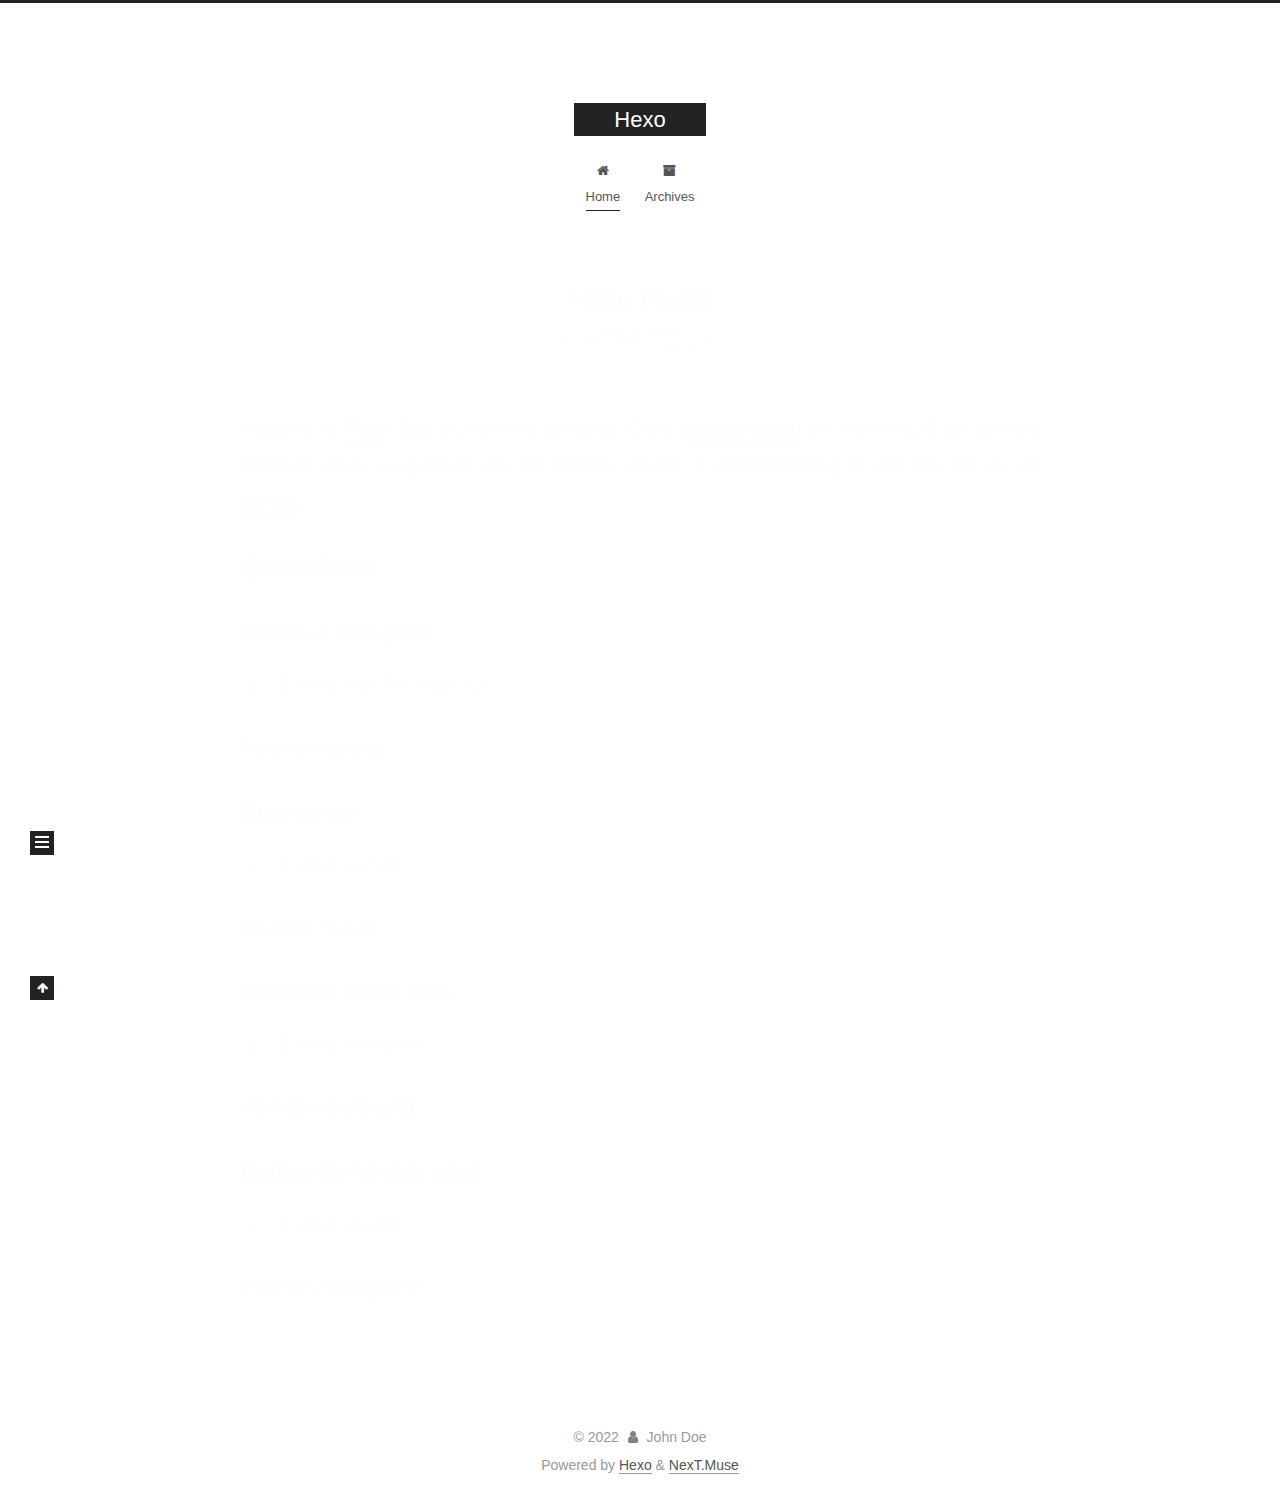
==== index.html @ e4effecd "Site updated: 2022-04-14 23:00:37" ====
<!DOCTYPE html>
<html lang="en">
<head>
  <meta charset="UTF-8">
<meta name="viewport" content="width=device-width, initial-scale=1, maximum-scale=2">
<meta name="theme-color" content="#222">
<meta name="generator" content="Hexo 6.1.0">
  <link rel="apple-touch-icon" sizes="180x180" href="/images/apple-touch-icon-next.png">
  <link rel="icon" type="image/png" sizes="32x32" href="/images/favicon-32x32-next.png">
  <link rel="icon" type="image/png" sizes="16x16" href="/images/favicon-16x16-next.png">
  <link rel="mask-icon" href="/images/logo.svg" color="#222">

<link rel="stylesheet" href="/css/main.css">


<link rel="stylesheet" href="/lib/font-awesome/css/font-awesome.min.css">

<script id="hexo-configurations">
    var NexT = window.NexT || {};
    var CONFIG = {"hostname":"example.com","root":"/","scheme":"Muse","version":"7.8.0","exturl":false,"sidebar":{"position":"left","display":"post","padding":18,"offset":12,"onmobile":false},"copycode":{"enable":false,"show_result":false,"style":null},"back2top":{"enable":true,"sidebar":false,"scrollpercent":false},"bookmark":{"enable":false,"color":"#222","save":"auto"},"fancybox":false,"mediumzoom":false,"lazyload":false,"pangu":false,"comments":{"style":"tabs","active":null,"storage":true,"lazyload":false,"nav":null},"algolia":{"hits":{"per_page":10},"labels":{"input_placeholder":"Search for Posts","hits_empty":"We didn't find any results for the search: ${query}","hits_stats":"${hits} results found in ${time} ms"}},"localsearch":{"enable":false,"trigger":"auto","top_n_per_article":1,"unescape":false,"preload":false},"motion":{"enable":true,"async":false,"transition":{"post_block":"fadeIn","post_header":"slideDownIn","post_body":"slideDownIn","coll_header":"slideLeftIn","sidebar":"slideUpIn"}}};
  </script>

  <meta property="og:type" content="website">
<meta property="og:title" content="Hexo">
<meta property="og:url" content="http://example.com/index.html">
<meta property="og:site_name" content="Hexo">
<meta property="og:locale" content="en_US">
<meta property="article:author" content="John Doe">
<meta name="twitter:card" content="summary">

<link rel="canonical" href="http://example.com/">


<script id="page-configurations">
  // https://hexo.io/docs/variables.html
  CONFIG.page = {
    sidebar: "",
    isHome : true,
    isPost : false,
    lang   : 'en'
  };
</script>

  <title>Hexo</title>
  






  <noscript>
  <style>
  .use-motion .brand,
  .use-motion .menu-item,
  .sidebar-inner,
  .use-motion .post-block,
  .use-motion .pagination,
  .use-motion .comments,
  .use-motion .post-header,
  .use-motion .post-body,
  .use-motion .collection-header { opacity: initial; }

  .use-motion .site-title,
  .use-motion .site-subtitle {
    opacity: initial;
    top: initial;
  }

  .use-motion .logo-line-before i { left: initial; }
  .use-motion .logo-line-after i { right: initial; }
  </style>
</noscript>

</head>

<body itemscope itemtype="http://schema.org/WebPage">
  <div class="container use-motion">
    <div class="headband"></div>

    <header class="header" itemscope itemtype="http://schema.org/WPHeader">
      <div class="header-inner"><div class="site-brand-container">
  <div class="site-nav-toggle">
    <div class="toggle" aria-label="Toggle navigation bar">
      <span class="toggle-line toggle-line-first"></span>
      <span class="toggle-line toggle-line-middle"></span>
      <span class="toggle-line toggle-line-last"></span>
    </div>
  </div>

  <div class="site-meta">

    <a href="/" class="brand" rel="start">
      <span class="logo-line-before"><i></i></span>
      <h1 class="site-title">Hexo</h1>
      <span class="logo-line-after"><i></i></span>
    </a>
  </div>

  <div class="site-nav-right">
    <div class="toggle popup-trigger">
    </div>
  </div>
</div>




<nav class="site-nav">
  <ul id="menu" class="menu">
        <li class="menu-item menu-item-home">

    <a href="/" rel="section"><i class="fa fa-fw fa-home"></i>Home</a>

  </li>
        <li class="menu-item menu-item-archives">

    <a href="/archives/" rel="section"><i class="fa fa-fw fa-archive"></i>Archives</a>

  </li>
  </ul>
</nav>




</div>
    </header>

    
  <div class="back-to-top">
    <i class="fa fa-arrow-up"></i>
    <span>0%</span>
  </div>


    <main class="main">
      <div class="main-inner">
        <div class="content-wrap">
          

          <div class="content index posts-expand">
            
      
  
  
  <article itemscope itemtype="http://schema.org/Article" class="post-block" lang="en">
    <link itemprop="mainEntityOfPage" href="http://example.com/2022/04/14/hello-world/">

    <span hidden itemprop="author" itemscope itemtype="http://schema.org/Person">
      <meta itemprop="image" content="/images/avatar.gif">
      <meta itemprop="name" content="John Doe">
      <meta itemprop="description" content="">
    </span>

    <span hidden itemprop="publisher" itemscope itemtype="http://schema.org/Organization">
      <meta itemprop="name" content="Hexo">
    </span>
      <header class="post-header">
        <h2 class="post-title" itemprop="name headline">
          
            <a href="/2022/04/14/hello-world/" class="post-title-link" itemprop="url">Hello World</a>
        </h2>

        <div class="post-meta">
            <span class="post-meta-item">
              <span class="post-meta-item-icon">
                <i class="fa fa-calendar-o"></i>
              </span>
              <span class="post-meta-item-text">Posted on</span>

              <time title="Created: 2022-04-14 22:54:02" itemprop="dateCreated datePublished" datetime="2022-04-14T22:54:02+08:00">2022-04-14</time>
            </span>

          

        </div>
      </header>

    
    
    
    <div class="post-body" itemprop="articleBody">

      
          <p>Welcome to <a target="_blank" rel="noopener" href="https://hexo.io/">Hexo</a>! This is your very first post. Check <a target="_blank" rel="noopener" href="https://hexo.io/docs/">documentation</a> for more info. If you get any problems when using Hexo, you can find the answer in <a target="_blank" rel="noopener" href="https://hexo.io/docs/troubleshooting.html">troubleshooting</a> or you can ask me on <a target="_blank" rel="noopener" href="https://github.com/hexojs/hexo/issues">GitHub</a>.</p>
<h2 id="Quick-Start"><a href="#Quick-Start" class="headerlink" title="Quick Start"></a>Quick Start</h2><h3 id="Create-a-new-post"><a href="#Create-a-new-post" class="headerlink" title="Create a new post"></a>Create a new post</h3><figure class="highlight bash"><table><tr><td class="gutter"><pre><span class="line">1</span><br></pre></td><td class="code"><pre><span class="line">$ hexo new <span class="string">&quot;My New Post&quot;</span></span><br></pre></td></tr></table></figure>

<p>More info: <a target="_blank" rel="noopener" href="https://hexo.io/docs/writing.html">Writing</a></p>
<h3 id="Run-server"><a href="#Run-server" class="headerlink" title="Run server"></a>Run server</h3><figure class="highlight bash"><table><tr><td class="gutter"><pre><span class="line">1</span><br></pre></td><td class="code"><pre><span class="line">$ hexo server</span><br></pre></td></tr></table></figure>

<p>More info: <a target="_blank" rel="noopener" href="https://hexo.io/docs/server.html">Server</a></p>
<h3 id="Generate-static-files"><a href="#Generate-static-files" class="headerlink" title="Generate static files"></a>Generate static files</h3><figure class="highlight bash"><table><tr><td class="gutter"><pre><span class="line">1</span><br></pre></td><td class="code"><pre><span class="line">$ hexo generate</span><br></pre></td></tr></table></figure>

<p>More info: <a target="_blank" rel="noopener" href="https://hexo.io/docs/generating.html">Generating</a></p>
<h3 id="Deploy-to-remote-sites"><a href="#Deploy-to-remote-sites" class="headerlink" title="Deploy to remote sites"></a>Deploy to remote sites</h3><figure class="highlight bash"><table><tr><td class="gutter"><pre><span class="line">1</span><br></pre></td><td class="code"><pre><span class="line">$ hexo deploy</span><br></pre></td></tr></table></figure>

<p>More info: <a target="_blank" rel="noopener" href="https://hexo.io/docs/one-command-deployment.html">Deployment</a></p>

      
    </div>

    
    
    
      <footer class="post-footer">
        <div class="post-eof"></div>
      </footer>
  </article>
  
  
  


  



          </div>
          

<script>
  window.addEventListener('tabs:register', () => {
    let { activeClass } = CONFIG.comments;
    if (CONFIG.comments.storage) {
      activeClass = localStorage.getItem('comments_active') || activeClass;
    }
    if (activeClass) {
      let activeTab = document.querySelector(`a[href="#comment-${activeClass}"]`);
      if (activeTab) {
        activeTab.click();
      }
    }
  });
  if (CONFIG.comments.storage) {
    window.addEventListener('tabs:click', event => {
      if (!event.target.matches('.tabs-comment .tab-content .tab-pane')) return;
      let commentClass = event.target.classList[1];
      localStorage.setItem('comments_active', commentClass);
    });
  }
</script>

        </div>
          
  
  <div class="toggle sidebar-toggle">
    <span class="toggle-line toggle-line-first"></span>
    <span class="toggle-line toggle-line-middle"></span>
    <span class="toggle-line toggle-line-last"></span>
  </div>

  <aside class="sidebar">
    <div class="sidebar-inner">

      <ul class="sidebar-nav motion-element">
        <li class="sidebar-nav-toc">
          Table of Contents
        </li>
        <li class="sidebar-nav-overview">
          Overview
        </li>
      </ul>

      <!--noindex-->
      <div class="post-toc-wrap sidebar-panel">
      </div>
      <!--/noindex-->

      <div class="site-overview-wrap sidebar-panel">
        <div class="site-author motion-element" itemprop="author" itemscope itemtype="http://schema.org/Person">
  <p class="site-author-name" itemprop="name">John Doe</p>
  <div class="site-description" itemprop="description"></div>
</div>
<div class="site-state-wrap motion-element">
  <nav class="site-state">
      <div class="site-state-item site-state-posts">
          <a href="/archives/">
        
          <span class="site-state-item-count">1</span>
          <span class="site-state-item-name">posts</span>
        </a>
      </div>
  </nav>
</div>



      </div>

    </div>
  </aside>
  <div id="sidebar-dimmer"></div>


      </div>
    </main>

    <footer class="footer">
      <div class="footer-inner">
        

        

<div class="copyright">
  
  &copy; 
  <span itemprop="copyrightYear">2022</span>
  <span class="with-love">
    <i class="fa fa-user"></i>
  </span>
  <span class="author" itemprop="copyrightHolder">John Doe</span>
</div>
  <div class="powered-by">Powered by <a href="https://hexo.io/" class="theme-link" rel="noopener" target="_blank">Hexo</a> & <a href="https://muse.theme-next.org/" class="theme-link" rel="noopener" target="_blank">NexT.Muse</a>
  </div>

        








      </div>
    </footer>
  </div>

  
  <script src="/lib/anime.min.js"></script>
  <script src="/lib/velocity/velocity.min.js"></script>
  <script src="/lib/velocity/velocity.ui.min.js"></script>

<script src="/js/utils.js"></script>

<script src="/js/motion.js"></script>


<script src="/js/schemes/muse.js"></script>


<script src="/js/next-boot.js"></script>




  















  

  

</body>
</html>
---- css/main.css ----
:root {
  --body-bg-color: #fff;
  --content-bg-color: #fff;
  --card-bg-color: #f5f5f5;
  --text-color: #555;
  --link-color: #555;
  --link-hover-color: #222;
  --brand-color: #fff;
  --brand-hover-color: #fff;
  --table-row-odd-bg-color: #f9f9f9;
  --table-row-hover-bg-color: #f5f5f5;
  --menu-item-bg-color: #f5f5f5;
  --btn-default-bg: #222;
  --btn-default-color: #fff;
  --btn-default-border-color: #222;
  --btn-default-hover-bg: #fff;
  --btn-default-hover-color: #222;
  --btn-default-hover-border-color: #222;
}
html {
  line-height: 1.15; /* 1 */
  -webkit-text-size-adjust: 100%; /* 2 */
}
body {
  margin: 0;
}
main {
  display: block;
}
h1 {
  font-size: 2em;
  margin: 0.67em 0;
}
hr {
  box-sizing: content-box; /* 1 */
  height: 0; /* 1 */
  overflow: visible; /* 2 */
}
pre {
  font-family: monospace, monospace; /* 1 */
  font-size: 1em; /* 2 */
}
a {
  background: transparent;
}
abbr[title] {
  border-bottom: none; /* 1 */
  text-decoration: underline; /* 2 */
  text-decoration: underline dotted; /* 2 */
}
b,
strong {
  font-weight: bolder;
}
code,
kbd,
samp {
  font-family: monospace, monospace; /* 1 */
  font-size: 1em; /* 2 */
}
small {
  font-size: 80%;
}
sub,
sup {
  font-size: 75%;
  line-height: 0;
  position: relative;
  vertical-align: baseline;
}
sub {
  bottom: -0.25em;
}
sup {
  top: -0.5em;
}
img {
  border-style: none;
}
button,
input,
optgroup,
select,
textarea {
  font-family: inherit; /* 1 */
  font-size: 100%; /* 1 */
  line-height: 1.15; /* 1 */
  margin: 0; /* 2 */
}
button,
input {
/* 1 */
  overflow: visible;
}
button,
select {
/* 1 */
  text-transform: none;
}
button,
[type='button'],
[type='reset'],
[type='submit'] {
  -webkit-appearance: button;
}
button::-moz-focus-inner,
[type='button']::-moz-focus-inner,
[type='reset']::-moz-focus-inner,
[type='submit']::-moz-focus-inner {
  border-style: none;
  padding: 0;
}
button:-moz-focusring,
[type='button']:-moz-focusring,
[type='reset']:-moz-focusring,
[type='submit']:-moz-focusring {
  outline: 1px dotted ButtonText;
}
fieldset {
  padding: 0.35em 0.75em 0.625em;
}
legend {
  box-sizing: border-box; /* 1 */
  color: inherit; /* 2 */
  display: table; /* 1 */
  max-width: 100%; /* 1 */
  padding: 0; /* 3 */
  white-space: normal; /* 1 */
}
progress {
  vertical-align: baseline;
}
textarea {
  overflow: auto;
}
[type='checkbox'],
[type='radio'] {
  box-sizing: border-box; /* 1 */
  padding: 0; /* 2 */
}
[type='number']::-webkit-inner-spin-button,
[type='number']::-webkit-outer-spin-button {
  height: auto;
}
[type='search'] {
  outline-offset: -2px; /* 2 */
  -webkit-appearance: textfield; /* 1 */
}
[type='search']::-webkit-search-decoration {
  -webkit-appearance: none;
}
::-webkit-file-upload-button {
  font: inherit; /* 2 */
  -webkit-appearance: button; /* 1 */
}
details {
  display: block;
}
summary {
  display: list-item;
}
template {
  display: none;
}
[hidden] {
  display: none;
}
::selection {
  background: #262a30;
  color: #eee;
}
html,
body {
  height: 100%;
}
body {
  background: var(--body-bg-color);
  color: var(--text-color);
  font-family: 'Lato', "PingFang SC", "Microsoft YaHei", sans-serif;
  font-size: 1em;
  line-height: 2;
}
@media (max-width: 991px) {
  body {
    padding-left: 0 !important;
    padding-right: 0 !important;
  }
}
h1,
h2,
h3,
h4,
h5,
h6 {
  font-family: 'Lato', "PingFang SC", "Microsoft YaHei", sans-serif;
  font-weight: bold;
  line-height: 1.5;
  margin: 20px 0 15px;
}
h1 {
  font-size: 1.5em;
}
h2 {
  font-size: 1.375em;
}
h3 {
  font-size: 1.25em;
}
h4 {
  font-size: 1.125em;
}
h5 {
  font-size: 1em;
}
h6 {
  font-size: 0.875em;
}
p {
  margin: 0 0 20px 0;
}
a,
span.exturl {
  border-bottom: 1px solid #999;
  color: var(--link-color);
  outline: 0;
  text-decoration: none;
  overflow-wrap: break-word;
  word-wrap: break-word;
  cursor: pointer;
}
a:hover,
span.exturl:hover {
  border-bottom-color: var(--link-hover-color);
  color: var(--link-hover-color);
}
iframe,
img,
video {
  display: block;
  margin-left: auto;
  margin-right: auto;
  max-width: 100%;
}
hr {
  background-image: repeating-linear-gradient(-45deg, #ddd, #ddd 4px, transparent 4px, transparent 8px);
  border: 0;
  height: 3px;
  margin: 40px 0;
}
blockquote {
  border-left: 4px solid #ddd;
  color: #666;
  margin: 0;
  padding: 0 15px;
}
blockquote cite::before {
  content: '-';
  padding: 0 5px;
}
dt {
  font-weight: bold;
}
dd {
  margin: 0;
  padding: 0;
}
kbd {
  background-color: #f5f5f5;
  background-image: linear-gradient(#eee, #fff, #eee);
  border: 1px solid #ccc;
  border-radius: 0.2em;
  box-shadow: 0.1em 0.1em 0.2em rgba(0,0,0,0.1);
  color: #555;
  font-family: inherit;
  padding: 0.1em 0.3em;
  white-space: nowrap;
}
.table-container {
  overflow: auto;
}
table {
  border-collapse: collapse;
  border-spacing: 0;
  font-size: 0.875em;
  margin: 0 0 20px 0;
  width: 100%;
}
tbody tr:nth-of-type(odd) {
  background: var(--table-row-odd-bg-color);
}
tbody tr:hover {
  background: var(--table-row-hover-bg-color);
}
caption,
th,
td {
  font-weight: normal;
  padding: 8px;
  text-align: left;
  vertical-align: middle;
}
th,
td {
  border: 1px solid #ddd;
  border-bottom: 3px solid #ddd;
}
th {
  font-weight: 700;
  padding-bottom: 10px;
}
td {
  border-bottom-width: 1px;
}
.btn {
  background: var(--btn-default-bg);
  border: 2px solid var(--btn-default-border-color);
  border-radius: 0;
  color: var(--btn-default-color);
  display: inline-block;
  font-size: 0.875em;
  line-height: 2;
  padding: 0 20px;
  text-decoration: none;
  transition-property: background-color;
  transition-delay: 0s;
  transition-duration: 0.2s;
  transition-timing-function: ease-in-out;
}
.btn:hover {
  background: var(--btn-default-hover-bg);
  border-color: var(--btn-default-hover-border-color);
  color: var(--btn-default-hover-color);
}
.btn + .btn {
  margin: 0 0 8px 8px;
}
.btn .fa-fw {
  text-align: left;
  width: 1.285714285714286em;
}
.toggle {
  line-height: 0;
}
.toggle .toggle-line {
  background: #fff;
  display: inline-block;
  height: 2px;
  left: 0;
  position: relative;
  top: 0;
  transition: all 0.4s;
  vertical-align: top;
  width: 100%;
}
.toggle .toggle-line:not(:first-child) {
  margin-top: 3px;
}
.toggle.toggle-arrow .toggle-line-first {
  left: 50%;
  top: 2px;
  transform: rotate(45deg);
  width: 50%;
}
.toggle.toggle-arrow .toggle-line-middle {
  left: 2px;
  width: 90%;
}
.toggle.toggle-arrow .toggle-line-last {
  left: 50%;
  top: -2px;
  transform: rotate(-45deg);
  width: 50%;
}
.toggle.toggle-close .toggle-line-first {
  transform: rotate(-45deg);
  top: 5px;
}
.toggle.toggle-close .toggle-line-middle {
  opacity: 0;
}
.toggle.toggle-close .toggle-line-last {
  transform: rotate(45deg);
  top: -5px;
}
.highlight,
pre {
  background: #f7f7f7;
  color: #4d4d4c;
  line-height: 1.6;
  margin: 0 auto 20px;
}
pre,
code {
  font-family: consolas, Menlo, monospace, "PingFang SC", "Microsoft YaHei";
}
code {
  background: #eee;
  border-radius: 3px;
  color: #555;
  padding: 2px 4px;
  overflow-wrap: break-word;
  word-wrap: break-word;
}
.highlight *::selection {
  background: #d6d6d6;
}
.highlight pre {
  border: 0;
  margin: 0;
  padding: 10px 0;
}
.highlight table {
  border: 0;
  margin: 0;
  width: auto;
}
.highlight td {
  border: 0;
  padding: 0;
}
.highlight figcaption {
  background: #eff2f3;
  color: #4d4d4c;
  display: flex;
  font-size: 0.875em;
  justify-content: space-between;
  line-height: 1.2;
  padding: 0.5em;
}
.highlight figcaption a {
  color: #4d4d4c;
}
.highlight figcaption a:hover {
  border-bottom-color: #4d4d4c;
}
.highlight .gutter {
  -moz-user-select: none;
  -ms-user-select: none;
  -webkit-user-select: none;
  user-select: none;
}
.highlight .gutter pre {
  background: #eff2f3;
  color: #869194;
  padding-left: 10px;
  padding-right: 10px;
  text-align: right;
}
.highlight .code pre {
  background: #f7f7f7;
  padding-left: 10px;
  width: 100%;
}
.gist table {
  width: auto;
}
.gist table td {
  border: 0;
}
pre {
  overflow: auto;
  padding: 10px;
}
pre code {
  background: none;
  color: #4d4d4c;
  font-size: 0.875em;
  padding: 0;
  text-shadow: none;
}
pre .deletion {
  background: #fdd;
}
pre .addition {
  background: #dfd;
}
pre .meta {
  color: #eab700;
  -moz-user-select: none;
  -ms-user-select: none;
  -webkit-user-select: none;
  user-select: none;
}
pre .comment {
  color: #8e908c;
}
pre .variable,
pre .attribute,
pre .tag,
pre .name,
pre .regexp,
pre .ruby .constant,
pre .xml .tag .title,
pre .xml .pi,
pre .xml .doctype,
pre .html .doctype,
pre .css .id,
pre .css .class,
pre .css .pseudo {
  color: #c82829;
}
pre .number,
pre .preprocessor,
pre .built_in,
pre .builtin-name,
pre .literal,
pre .params,
pre .constant,
pre .command {
  color: #f5871f;
}
pre .ruby .class .title,
pre .css .rules .attribute,
pre .string,
pre .symbol,
pre .value,
pre .inheritance,
pre .header,
pre .ruby .symbol,
pre .xml .cdata,
pre .special,
pre .formula {
  color: #718c00;
}
pre .title,
pre .css .hexcolor {
  color: #3e999f;
}
pre .function,
pre .python .decorator,
pre .python .title,
pre .ruby .function .title,
pre .ruby .title .keyword,
pre .perl .sub,
pre .javascript .title,
pre .coffeescript .title {
  color: #4271ae;
}
pre .keyword,
pre .javascript .function {
  color: #8959a8;
}
.blockquote-center {
  border-left: none;
  margin: 40px 0;
  padding: 0;
  position: relative;
  text-align: center;
}
.blockquote-center::before,
.blockquote-center::after {
  background-repeat: no-repeat;
  background-size: 22px 22px;
  content: ' ';
  display: block;
  height: 24px;
  opacity: 0.2;
  position: absolute;
  width: 100%;
}
.blockquote-center::before {
  background-image: url("../images/quote-l.svg");
  background-position: 0 -6px;
  border-top: 1px solid #ccc;
  top: -20px;
}
.blockquote-center::after {
  background-image: url("../images/quote-r.svg");
  background-position: 100% 8px;
  border-bottom: 1px solid #ccc;
  bottom: -20px;
}
.blockquote-center p,
.blockquote-center div {
  text-align: center;
}
.post-body .group-picture img {
  margin: 0 auto;
  padding: 0 3px;
}
.group-picture-row {
  margin-bottom: 6px;
  overflow: hidden;
}
.group-picture-column {
  float: left;
  margin-bottom: 10px;
}
.post-body .label {
  color: #555;
  display: inline;
  padding: 0 2px;
}
.post-body .label.default {
  background: #f0f0f0;
}
.post-body .label.primary {
  background: #efe6f7;
}
.post-body .label.info {
  background: #e5f2f8;
}
.post-body .label.success {
  background: #e7f4e9;
}
.post-body .label.warning {
  background: #fcf6e1;
}
.post-body .label.danger {
  background: #fae8eb;
}
.post-body .tabs {
  margin-bottom: 20px;
}
.post-body .tabs,
.tabs-comment {
  display: block;
  padding-top: 10px;
  position: relative;
}
.post-body .tabs ul.nav-tabs,
.tabs-comment ul.nav-tabs {
  display: flex;
  flex-wrap: wrap;
  margin: 0;
  margin-bottom: -1px;
  padding: 0;
}
@media (max-width: 413px) {
  .post-body .tabs ul.nav-tabs,
  .tabs-comment ul.nav-tabs {
    display: block;
    margin-bottom: 5px;
  }
}
.post-body .tabs ul.nav-tabs li.tab,
.tabs-comment ul.nav-tabs li.tab {
  border-bottom: 1px solid #ddd;
  border-left: 1px solid transparent;
  border-right: 1px solid transparent;
  border-top: 3px solid transparent;
  flex-grow: 1;
  list-style-type: none;
  border-radius: 0 0 0 0;
}
@media (max-width: 413px) {
  .post-body .tabs ul.nav-tabs li.tab,
  .tabs-comment ul.nav-tabs li.tab {
    border-bottom: 1px solid transparent;
    border-left: 3px solid transparent;
    border-right: 1px solid transparent;
    border-top: 1px solid transparent;
  }
}
@media (max-width: 413px) {
  .post-body .tabs ul.nav-tabs li.tab,
  .tabs-comment ul.nav-tabs li.tab {
    border-radius: 0;
  }
}
.post-body .tabs ul.nav-tabs li.tab a,
.tabs-comment ul.nav-tabs li.tab a {
  border-bottom: initial;
  display: block;
  line-height: 1.8;
  outline: 0;
  padding: 0.25em 0.75em;
  text-align: center;
  transition-delay: 0s;
  transition-duration: 0.2s;
  transition-timing-function: ease-out;
}
.post-body .tabs ul.nav-tabs li.tab a i,
.tabs-comment ul.nav-tabs li.tab a i {
  width: 1.285714285714286em;
}
.post-body .tabs ul.nav-tabs li.tab.active,
.tabs-comment ul.nav-tabs li.tab.active {
  border-bottom: 1px solid transparent;
  border-left: 1px solid #ddd;
  border-right: 1px solid #ddd;
  border-top: 3px solid #fc6423;
}
@media (max-width: 413px) {
  .post-body .tabs ul.nav-tabs li.tab.active,
  .tabs-comment ul.nav-tabs li.tab.active {
    border-bottom: 1px solid #ddd;
    border-left: 3px solid #fc6423;
    border-right: 1px solid #ddd;
    border-top: 1px solid #ddd;
  }
}
.post-body .tabs ul.nav-tabs li.tab.active a,
.tabs-comment ul.nav-tabs li.tab.active a {
  color: var(--link-color);
  cursor: default;
}
.post-body .tabs .tab-content .tab-pane,
.tabs-comment .tab-content .tab-pane {
  border: 1px solid #ddd;
  border-top: 0;
  padding: 20px 20px 0 20px;
  border-radius: 0;
}
.post-body .tabs .tab-content .tab-pane:not(.active),
.tabs-comment .tab-content .tab-pane:not(.active) {
  display: none;
}
.post-body .tabs .tab-content .tab-pane.active,
.tabs-comment .tab-content .tab-pane.active {
  display: block;
}
.post-body .tabs .tab-content .tab-pane.active:nth-of-type(1),
.tabs-comment .tab-content .tab-pane.active:nth-of-type(1) {
  border-radius: 0 0 0 0;
}
@media (max-width: 413px) {
  .post-body .tabs .tab-content .tab-pane.active:nth-of-type(1),
  .tabs-comment .tab-content .tab-pane.active:nth-of-type(1) {
    border-radius: 0;
  }
}
.post-body .note {
  border-radius: 3px;
  margin-bottom: 20px;
  padding: 1em;
  position: relative;
  border: 1px solid #eee;
  border-left-width: 5px;
}
.post-body .note h2,
.post-body .note h3,
.post-body .note h4,
.post-body .note h5,
.post-body .note h6 {
  margin-top: 0;
  border-bottom: initial;
  margin-bottom: 0;
  padding-top: 0;
}
.post-body .note p:first-child,
.post-body .note ul:first-child,
.post-body .note ol:first-child,
.post-body .note table:first-child,
.post-body .note pre:first-child,
.post-body .note blockquote:first-child,
.post-body .note img:first-child {
  margin-top: 0;
}
.post-body .note p:last-child,
.post-body .note ul:last-child,
.post-body .note ol:last-child,
.post-body .note table:last-child,
.post-body .note pre:last-child,
.post-body .note blockquote:last-child,
.post-body .note img:last-child {
  margin-bottom: 0;
}
.post-body .note.default {
  border-left-color: #777;
}
.post-body .note.default h2,
.post-body .note.default h3,
.post-body .note.default h4,
.post-body .note.default h5,
.post-body .note.default h6 {
  color: #777;
}
.post-body .note.primary {
  border-left-color: #6f42c1;
}
.post-body .note.primary h2,
.post-body .note.primary h3,
.post-body .note.primary h4,
.post-body .note.primary h5,
.post-body .note.primary h6 {
  color: #6f42c1;
}
.post-body .note.info {
  border-left-color: #428bca;
}
.post-body .note.info h2,
.post-body .note.info h3,
.post-body .note.info h4,
.post-body .note.info h5,
.post-body .note.info h6 {
  color: #428bca;
}
.post-body .note.success {
  border-left-color: #5cb85c;
}
.post-body .note.success h2,
.post-body .note.success h3,
.post-body .note.success h4,
.post-body .note.success h5,
.post-body .note.success h6 {
  color: #5cb85c;
}
.post-body .note.warning {
  border-left-color: #f0ad4e;
}
.post-body .note.warning h2,
.post-body .note.warning h3,
.post-body .note.warning h4,
.post-body .note.warning h5,
.post-body .note.warning h6 {
  color: #f0ad4e;
}
.post-body .note.danger {
  border-left-color: #d9534f;
}
.post-body .note.danger h2,
.post-body .note.danger h3,
.post-body .note.danger h4,
.post-body .note.danger h5,
.post-body .note.danger h6 {
  color: #d9534f;
}
.pagination .prev,
.pagination .next,
.pagination .page-number,
.pagination .space {
  display: inline-block;
  margin: 0 10px;
  padding: 0 11px;
  position: relative;
  top: -1px;
}
@media (max-width: 767px) {
  .pagination .prev,
  .pagination .next,
  .pagination .page-number,
  .pagination .space {
    margin: 0 5px;
  }
}
.pagination {
  border-top: 1px solid #eee;
  margin: 120px 0 0;
  text-align: center;
}
.pagination .prev,
.pagination .next,
.pagination .page-number {
  border-bottom: 0;
  border-top: 1px solid #eee;
  transition-property: border-color;
  transition-delay: 0s;
  transition-duration: 0.2s;
  transition-timing-function: ease-in-out;
}
.pagination .prev:hover,
.pagination .next:hover,
.pagination .page-number:hover {
  border-top-color: #222;
}
.pagination .space {
  margin: 0;
  padding: 0;
}
.pagination .prev {
  margin-left: 0;
}
.pagination .next {
  margin-right: 0;
}
.pagination .page-number.current {
  background: #ccc;
  border-top-color: #ccc;
  color: #fff;
}
@media (max-width: 767px) {
  .pagination {
    border-top: none;
  }
  .pagination .prev,
  .pagination .next,
  .pagination .page-number {
    border-bottom: 1px solid #eee;
    border-top: 0;
    margin-bottom: 10px;
    padding: 0 10px;
  }
  .pagination .prev:hover,
  .pagination .next:hover,
  .pagination .page-number:hover {
    border-bottom-color: #222;
  }
}
.comments {
  margin-top: 60px;
  overflow: hidden;
}
.comment-button-group {
  display: flex;
  flex-wrap: wrap-reverse;
  justify-content: center;
  margin: 1em 0;
}
.comment-button-group .comment-button {
  margin: 0.1em 0.2em;
}
.comment-button-group .comment-button.active {
  background: var(--btn-default-hover-bg);
  border-color: var(--btn-default-hover-border-color);
  color: var(--btn-default-hover-color);
}
.comment-position {
  display: none;
}
.comment-position.active {
  display: block;
}
.tabs-comment {
  background: var(--content-bg-color);
  margin-top: 4em;
  padding-top: 0;
}
.tabs-comment .comments {
  border: 0;
  box-shadow: none;
  margin-top: 0;
  padding-top: 0;
}
.container {
  min-height: 100%;
  position: relative;
}
.main-inner {
  margin: 0 auto;
  width: 700px;
}
@media (min-width: 1200px) {
  .main-inner {
    width: 800px;
  }
}
@media (min-width: 1600px) {
  .main-inner {
    width: 900px;
  }
}
@media (max-width: 767px) {
  .content-wrap {
    padding: 0 20px;
  }
}
.header {
  background: transparent;
}
.header-inner {
  margin: 0 auto;
  width: 700px;
}
@media (min-width: 1200px) {
  .header-inner {
    width: 800px;
  }
}
@media (min-width: 1600px) {
  .header-inner {
    width: 900px;
  }
}
.site-brand-container {
  display: flex;
  flex-shrink: 0;
  padding: 0 10px;
}
.headband {
  background: #222;
  height: 3px;
}
.site-meta {
  flex-grow: 1;
  text-align: center;
}
@media (max-width: 767px) {
  .site-meta {
    text-align: center;
  }
}
.brand {
  border-bottom: none;
  color: var(--brand-color);
  display: inline-block;
  line-height: 1.375em;
  padding: 0 40px;
  position: relative;
}
.brand:hover {
  color: var(--brand-hover-color);
}
.site-title {
  font-family: 'Lato', "PingFang SC", "Microsoft YaHei", sans-serif;
  font-size: 1.375em;
  font-weight: normal;
  margin: 0;
}
.site-subtitle {
  color: #999;
  font-size: 0.8125em;
  margin: 10px 0;
}
.use-motion .brand {
  opacity: 0;
}
.use-motion .site-title,
.use-motion .site-subtitle,
.use-motion .custom-logo-image {
  opacity: 0;
  position: relative;
  top: -10px;
}
.site-nav-toggle,
.site-nav-right {
  display: none;
}
@media (max-width: 767px) {
  .site-nav-toggle,
  .site-nav-right {
    display: flex;
    flex-direction: column;
    justify-content: center;
  }
}
.site-nav-toggle .toggle,
.site-nav-right .toggle {
  color: var(--text-color);
  padding: 10px;
  width: 22px;
}
.site-nav-toggle .toggle .toggle-line,
.site-nav-right .toggle .toggle-line {
  background: var(--text-color);
  border-radius: 1px;
}
.site-nav {
  display: block;
}
@media (max-width: 767px) {
  .site-nav {
    clear: both;
    display: none;
  }
}
.site-nav.site-nav-on {
  display: block;
}
.menu {
  margin-top: 20px;
  padding-left: 0;
  text-align: center;
}
.menu-item {
  display: inline-block;
  list-style: none;
  margin: 0 10px;
}
@media (max-width: 767px) {
  .menu-item {
    display: block;
    margin-top: 10px;
  }
  .menu-item.menu-item-search {
    display: none;
  }
}
.menu-item a,
.menu-item span.exturl {
  border-bottom: 0;
  display: block;
  font-size: 0.8125em;
  transition-property: border-color;
  transition-delay: 0s;
  transition-duration: 0.2s;
  transition-timing-function: ease-in-out;
}
@media (hover: none) {
  .menu-item a:hover,
  .menu-item span.exturl:hover {
    border-bottom-color: transparent !important;
  }
}
.menu-item .fa {
  margin-right: 8px;
}
.menu-item .badge {
  display: inline-block;
  font-weight: bold;
  line-height: 1;
  margin-left: 0.35em;
  margin-top: 0.35em;
  text-align: center;
  white-space: nowrap;
}
@media (max-width: 767px) {
  .menu-item .badge {
    float: right;
    margin-left: 0;
  }
}
.menu-item-active a,
.menu .menu-item a:hover,
.menu .menu-item span.exturl:hover {
  background: var(--menu-item-bg-color);
}
.use-motion .menu-item {
  opacity: 0;
}
.sidebar {
  background: #222;
  bottom: 0;
  box-shadow: inset 0 2px 6px #000;
  position: fixed;
  top: 0;
}
@media (max-width: 991px) {
  .sidebar {
    display: none;
  }
}
.sidebar-inner {
  color: #999;
  padding: 18px 10px;
  text-align: center;
}
.cc-license {
  margin-top: 10px;
  text-align: center;
}
.cc-license .cc-opacity {
  border-bottom: none;
  opacity: 0.7;
}
.cc-license .cc-opacity:hover {
  opacity: 0.9;
}
.cc-license img {
  display: inline-block;
}
.site-author-image {
  border: 2px solid #333;
  display: block;
  margin: 0 auto;
  max-width: 96px;
  padding: 2px;
}
.site-author-name {
  color: #f5f5f5;
  font-weight: normal;
  margin: 5px 0 0;
  text-align: center;
}
.site-description {
  color: #999;
  font-size: 1em;
  margin-top: 5px;
  text-align: center;
}
.links-of-author {
  margin-top: 15px;
}
.links-of-author a,
.links-of-author span.exturl {
  border-bottom-color: #555;
  display: inline-block;
  font-size: 0.8125em;
  margin-bottom: 10px;
  margin-right: 10px;
  vertical-align: middle;
}
.links-of-author a::before,
.links-of-author span.exturl::before {
  background: #268bff;
  border-radius: 50%;
  content: ' ';
  display: inline-block;
  height: 4px;
  margin-right: 3px;
  vertical-align: middle;
  width: 4px;
}
.sidebar-button {
  margin-top: 15px;
}
.sidebar-button a {
  border: 1px solid #fc6423;
  border-radius: 4px;
  color: #fc6423;
  display: inline-block;
  padding: 0 15px;
}
.sidebar-button a .fa {
  margin-right: 5px;
}
.sidebar-button a:hover {
  background: #fc6423;
  border: 1px solid #fc6423;
  color: #fff;
}
.sidebar-button a:hover .fa {
  color: #fff;
}
.links-of-blogroll {
  font-size: 0.8125em;
  margin-top: 10px;
}
.links-of-blogroll-title {
  font-size: 0.875em;
  font-weight: 600;
  margin-top: 0;
}
.links-of-blogroll-list {
  list-style: none;
  margin: 0;
  padding: 0;
}
#sidebar-dimmer {
  display: none;
}
@media (max-width: 767px) {
  #sidebar-dimmer {
    background: #000;
    display: block;
    height: 100%;
    left: 100%;
    opacity: 0;
    position: fixed;
    top: 0;
    width: 100%;
    z-index: 1100;
  }
  .sidebar-active + #sidebar-dimmer {
    opacity: 0.7;
    transform: translateX(-100%);
    transition: opacity 0.5s;
  }
}
.sidebar-nav {
  margin: 0;
  padding-bottom: 20px;
  padding-left: 0;
}
.sidebar-nav li {
  border-bottom: 1px solid transparent;
  color: #555;
  cursor: pointer;
  display: inline-block;
  font-size: 0.875em;
}
.sidebar-nav li.sidebar-nav-overview {
  margin-left: 10px;
}
.sidebar-nav li:hover {
  color: #f5f5f5;
}
.sidebar-nav .sidebar-nav-active {
  border-bottom-color: #87daff;
  color: #87daff;
}
.sidebar-nav .sidebar-nav-active:hover {
  color: #87daff;
}
.sidebar-panel {
  display: none;
  overflow-x: hidden;
  overflow-y: auto;
}
.sidebar-panel-active {
  display: block;
}
.sidebar-toggle {
  background: #222;
  bottom: 45px;
  cursor: pointer;
  height: 14px;
  left: 30px;
  padding: 5px;
  position: fixed;
  width: 14px;
  z-index: 1300;
}
@media (max-width: 991px) {
  .sidebar-toggle {
    left: 20px;
    opacity: 0.8;
    display: none;
  }
}
.sidebar-toggle:hover .toggle-line {
  background: #87daff;
}
.post-toc {
  font-size: 0.875em;
}
.post-toc ol {
  list-style: none;
  margin: 0;
  padding: 0 2px 5px 10px;
  text-align: left;
}
.post-toc ol > ol {
  padding-left: 0;
}
.post-toc ol a {
  transition-property: all;
  transition-delay: 0s;
  transition-duration: 0.2s;
  transition-timing-function: ease-in-out;
}
.post-toc .nav-item {
  line-height: 1.8;
  overflow: hidden;
  text-overflow: ellipsis;
  white-space: nowrap;
}
.post-toc .nav .nav-child {
  display: none;
}
.post-toc .nav .active > .nav-child {
  display: block;
}
.post-toc .nav .active-current > .nav-child {
  display: block;
}
.post-toc .nav .active-current > .nav-child > .nav-item {
  display: block;
}
.post-toc .nav .active > a {
  border-bottom-color: #87daff;
  color: #87daff;
}
.post-toc .nav .active-current > a {
  color: #87daff;
}
.post-toc .nav .active-current > a:hover {
  color: #87daff;
}
.site-state {
  display: flex;
  justify-content: center;
  line-height: 1.4;
  margin-top: 10px;
  overflow: hidden;
  text-align: center;
  white-space: nowrap;
}
.site-state-item {
  padding: 0 15px;
}
.site-state-item:not(:first-child) {
  border-left: 1px solid #333;
}
.site-state-item a {
  border-bottom: none;
}
.site-state-item-count {
  display: block;
  font-size: 1.25em;
  font-weight: 600;
  text-align: center;
}
.site-state-item-name {
  color: inherit;
  font-size: 0.875em;
}
.footer {
  color: #999;
  font-size: 0.875em;
  padding: 20px 0;
}
.footer.footer-fixed {
  bottom: 0;
  left: 0;
  position: absolute;
  right: 0;
}
.footer-inner {
  box-sizing: border-box;
  margin: 0 auto;
  text-align: center;
  width: 700px;
}
@media (min-width: 1200px) {
  .footer-inner {
    width: 800px;
  }
}
@media (min-width: 1600px) {
  .footer-inner {
    width: 900px;
  }
}
.languages {
  display: inline-block;
  font-size: 1.125em;
  position: relative;
}
.languages .lang-select-label span {
  margin: 0 0.5em;
}
.languages .lang-select {
  height: 100%;
  left: 0;
  opacity: 0;
  position: absolute;
  top: 0;
  width: 100%;
}
.with-love {
  color: #808080;
  display: inline-block;
  margin: 0 5px;
}
.powered-by,
.theme-info {
  display: inline-block;
}
@-moz-keyframes iconAnimate {
  0%, 100% {
    transform: scale(1);
  }
  10%, 30% {
    transform: scale(0.9);
  }
  20%, 40%, 60%, 80% {
    transform: scale(1.1);
  }
  50%, 70% {
    transform: scale(1.1);
  }
}
@-webkit-keyframes iconAnimate {
  0%, 100% {
    transform: scale(1);
  }
  10%, 30% {
    transform: scale(0.9);
  }
  20%, 40%, 60%, 80% {
    transform: scale(1.1);
  }
  50%, 70% {
    transform: scale(1.1);
  }
}
@-o-keyframes iconAnimate {
  0%, 100% {
    transform: scale(1);
  }
  10%, 30% {
    transform: scale(0.9);
  }
  20%, 40%, 60%, 80% {
    transform: scale(1.1);
  }
  50%, 70% {
    transform: scale(1.1);
  }
}
@keyframes iconAnimate {
  0%, 100% {
    transform: scale(1);
  }
  10%, 30% {
    transform: scale(0.9);
  }
  20%, 40%, 60%, 80% {
    transform: scale(1.1);
  }
  50%, 70% {
    transform: scale(1.1);
  }
}
.back-to-top {
  font-size: 12px;
  text-align: center;
  transition-delay: 0s;
  transition-duration: 0.2s;
  transition-timing-function: ease-in-out;
}
.back-to-top {
  background: #222;
  bottom: -100px;
  box-sizing: border-box;
  color: #fff;
  cursor: pointer;
  left: 30px;
  opacity: 1;
  padding: 0 6px;
  position: fixed;
  transition-property: bottom;
  z-index: 1300;
  width: 24px;
}
.back-to-top span {
  display: none;
}
.back-to-top:hover {
  color: #87daff;
}
.back-to-top.back-to-top-on {
  bottom: 19px;
}
@media (max-width: 991px) {
  .back-to-top {
    left: 20px;
    opacity: 0.8;
  }
}
.post-body {
  font-family: 'Lato', "PingFang SC", "Microsoft YaHei", sans-serif;
  overflow-wrap: break-word;
  word-wrap: break-word;
}
@media (min-width: 1200px) {
  .post-body {
    font-size: 1.125em;
  }
}
.post-body .exturl .fa {
  font-size: 0.875em;
  margin-left: 4px;
}
.post-body .image-caption,
.post-body .figure .caption {
  color: #999;
  font-size: 0.875em;
  font-weight: bold;
  line-height: 1;
  margin: -20px auto 15px;
  text-align: center;
}
.post-sticky-flag {
  display: inline-block;
  transform: rotate(30deg);
}
.post-button {
  margin-top: 40px;
  text-align: center;
}
.use-motion .post-block,
.use-motion .pagination,
.use-motion .comments {
  opacity: 0;
}
.use-motion .post-header {
  opacity: 0;
}
.use-motion .post-body {
  opacity: 0;
}
.use-motion .collection-header {
  opacity: 0;
}
.posts-collapse {
  margin-left: 35px;
  position: relative;
}
@media (max-width: 767px) {
  .posts-collapse {
    margin-left: 0px;
    margin-right: 0px;
  }
}
.posts-collapse .collection-title {
  font-size: 1.125em;
  position: relative;
}
.posts-collapse .collection-title::before {
  background: #999;
  border: 1px solid #fff;
  border-radius: 50%;
  content: ' ';
  height: 10px;
  left: 0;
  margin-left: -6px;
  margin-top: -4px;
  position: absolute;
  top: 50%;
  width: 10px;
}
.posts-collapse .collection-year {
  font-size: 1.5em;
  font-weight: bold;
  margin: 60px 0;
  position: relative;
}
.posts-collapse .collection-year::before {
  background: #bbb;
  border-radius: 50%;
  content: ' ';
  height: 8px;
  left: 0;
  margin-left: -4px;
  margin-top: -4px;
  position: absolute;
  top: 50%;
  width: 8px;
}
.posts-collapse .collection-header {
  display: block;
  margin: 0 0 0 20px;
}
.posts-collapse .collection-header small {
  color: #bbb;
  margin-left: 5px;
}
.posts-collapse .post-header {
  border-bottom: 1px dashed #ccc;
  margin: 30px 0;
  padding-left: 15px;
  position: relative;
  transition-property: border;
  transition-delay: 0s;
  transition-duration: 0.2s;
  transition-timing-function: ease-in-out;
}
.posts-collapse .post-header::before {
  background: #bbb;
  border: 1px solid #fff;
  border-radius: 50%;
  content: ' ';
  height: 6px;
  left: 0;
  margin-left: -4px;
  position: absolute;
  top: 0.75em;
  transition-property: background;
  width: 6px;
  transition-delay: 0s;
  transition-duration: 0.2s;
  transition-timing-function: ease-in-out;
}
.posts-collapse .post-header:hover {
  border-bottom-color: #666;
}
.posts-collapse .post-header:hover::before {
  background: #222;
}
.posts-collapse .post-meta {
  display: inline;
  font-size: 0.75em;
  margin-right: 10px;
}
.posts-collapse .post-title {
  display: inline;
}
.posts-collapse .post-title a,
.posts-collapse .post-title span.exturl {
  border-bottom: none;
  color: var(--link-color);
}
.posts-collapse::before {
  background: #f5f5f5;
  content: ' ';
  height: 100%;
  left: 0;
  margin-left: -2px;
  position: absolute;
  top: 1.25em;
  width: 4px;
}
.posts-collapse .fa-external-link {
  font-size: 0.875em;
  margin-left: 5px;
}
.post-eof {
  background: #ccc;
  height: 1px;
  margin: 80px auto 60px;
  text-align: center;
  width: 8%;
}
.post-block:last-of-type .post-eof {
  display: none;
}
.content {
  padding-top: 40px;
}
@media (min-width: 992px) {
  .post-body {
    text-align: justify;
  }
}
@media (max-width: 991px) {
  .post-body {
    text-align: justify;
  }
}
.post-body h1,
.post-body h2,
.post-body h3,
.post-body h4,
.post-body h5,
.post-body h6 {
  padding-top: 10px;
}
.post-body h1 .header-anchor,
.post-body h2 .header-anchor,
.post-body h3 .header-anchor,
.post-body h4 .header-anchor,
.post-body h5 .header-anchor,
.post-body h6 .header-anchor {
  border-bottom-style: none;
  color: #ccc;
  float: right;
  margin-left: 10px;
  visibility: hidden;
}
.post-body h1 .header-anchor:hover,
.post-body h2 .header-anchor:hover,
.post-body h3 .header-anchor:hover,
.post-body h4 .header-anchor:hover,
.post-body h5 .header-anchor:hover,
.post-body h6 .header-anchor:hover {
  color: inherit;
}
.post-body h1:hover .header-anchor,
.post-body h2:hover .header-anchor,
.post-body h3:hover .header-anchor,
.post-body h4:hover .header-anchor,
.post-body h5:hover .header-anchor,
.post-body h6:hover .header-anchor {
  visibility: visible;
}
.post-body iframe,
.post-body img,
.post-body video {
  margin-bottom: 20px;
}
.post-body .video-container {
  height: 0;
  margin-bottom: 20px;
  overflow: hidden;
  padding-top: 75%;
  position: relative;
  width: 100%;
}
.post-body .video-container iframe,
.post-body .video-container object,
.post-body .video-container embed {
  height: 100%;
  left: 0;
  margin: 0;
  position: absolute;
  top: 0;
  width: 100%;
}
.post-gallery {
  align-items: center;
  display: grid;
  grid-gap: 10px;
  grid-template-columns: 1fr 1fr 1fr;
  margin-bottom: 20px;
}
@media (max-width: 767px) {
  .post-gallery {
    grid-template-columns: 1fr 1fr;
  }
}
.post-gallery a {
  border: 0;
}
.post-gallery img {
  margin: 0;
}
.posts-expand .post-header {
  font-size: 1.125em;
}
.posts-expand .post-title {
  font-size: 1.5em;
  font-weight: normal;
  margin: initial;
  text-align: center;
  overflow-wrap: break-word;
  word-wrap: break-word;
}
.posts-expand .post-title-link {
  border-bottom: none;
  color: var(--link-color);
  display: inline-block;
  position: relative;
  vertical-align: top;
}
.posts-expand .post-title-link::before {
  background: var(--link-color);
  bottom: 0;
  content: '';
  height: 2px;
  left: 0;
  position: absolute;
  transform: scaleX(0);
  visibility: hidden;
  width: 100%;
  transition-delay: 0s;
  transition-duration: 0.2s;
  transition-timing-function: ease-in-out;
}
.posts-expand .post-title-link:hover::before {
  transform: scaleX(1);
  visibility: visible;
}
.posts-expand .post-title-link .fa {
  font-size: 0.875em;
  margin-left: 5px;
}
.posts-expand .post-meta {
  color: #999;
  font-family: 'Lato', "PingFang SC", "Microsoft YaHei", sans-serif;
  font-size: 0.75em;
  margin: 3px 0 60px 0;
  text-align: center;
}
.posts-expand .post-meta .post-description {
  font-size: 0.875em;
  margin-top: 2px;
}
.posts-expand .post-meta time {
  border-bottom: 1px dashed #999;
  cursor: pointer;
}
.post-meta .post-meta-item + .post-meta-item::before {
  content: '|';
  margin: 0 0.5em;
}
.post-meta-divider {
  margin: 0 0.5em;
}
.post-meta-item-icon {
  margin-right: 3px;
}
@media (max-width: 991px) {
  .post-meta-item-icon {
    display: inline-block;
  }
}
@media (max-width: 991px) {
  .post-meta-item-text {
    display: none;
  }
}
.post-nav {
  border-top: 1px solid #eee;
  display: flex;
  justify-content: space-between;
  margin-top: 15px;
  padding-top: 10px;
}
.post-nav-item {
  flex: 1;
}
.post-nav-item a {
  border-bottom: none;
  display: block;
  font-size: 0.875em;
  line-height: 1.6;
  position: relative;
}
.post-nav-item a:active {
  top: 2px;
}
.post-nav-item .fa {
  font-size: 0.75em;
}
.post-nav-item:first-child {
  margin-right: 15px;
}
.post-nav-item:first-child a {
  padding-left: 5px;
}
.post-nav-item:first-child .fa {
  margin-right: 5px;
}
.post-nav-item:last-child {
  margin-left: 15px;
  text-align: right;
}
.post-nav-item:last-child a {
  padding-right: 5px;
}
.post-nav-item:last-child .fa {
  margin-left: 5px;
}
.rtl.post-body p,
.rtl.post-body a,
.rtl.post-body h1,
.rtl.post-body h2,
.rtl.post-body h3,
.rtl.post-body h4,
.rtl.post-body h5,
.rtl.post-body h6,
.rtl.post-body li,
.rtl.post-body ul,
.rtl.post-body ol {
  direction: rtl;
  font-family: UKIJ Ekran;
}
.rtl.post-title {
  font-family: UKIJ Ekran;
}
.post-tags {
  margin-top: 40px;
  text-align: center;
}
.post-tags a {
  display: inline-block;
  font-size: 0.8125em;
}
.post-tags a:not(:last-child) {
  margin-right: 10px;
}
.post-widgets {
  border-top: 1px solid #eee;
  margin-top: 15px;
  text-align: center;
}
.wp_rating {
  height: 20px;
  line-height: 20px;
  margin-top: 10px;
  padding-top: 6px;
  text-align: center;
}
.social-like {
  display: flex;
  font-size: 0.875em;
  justify-content: center;
  text-align: center;
}
.reward-container {
  margin: 20px auto;
  padding: 10px 0;
  text-align: center;
  width: 90%;
}
.reward-container button {
  background: #ff2a2a;
  border: 0;
  border-radius: 5px;
  color: #fff;
  cursor: pointer;
  line-height: 2;
  outline: 0;
  padding: 0 15px;
  vertical-align: text-top;
}
.reward-container button:hover {
  background: #f55;
}
#qr {
  padding-top: 20px;
}
#qr a {
  border: 0;
}
#qr img {
  display: inline-block;
  margin: 0.8em 2em 0 2em;
  max-width: 100%;
  width: 180px;
}
#qr p {
  text-align: center;
}
.category-all-page .category-all-title {
  text-align: center;
}
.category-all-page .category-all {
  margin-top: 20px;
}
.category-all-page .category-list {
  list-style: none;
  margin: 0;
  padding: 0;
}
.category-all-page .category-list-item {
  margin: 5px 10px;
}
.category-all-page .category-list-count {
  color: #bbb;
}
.category-all-page .category-list-count::before {
  content: ' (';
  display: inline;
}
.category-all-page .category-list-count::after {
  content: ') ';
  display: inline;
}
.category-all-page .category-list-child {
  padding-left: 10px;
}
.event-list {
  padding: 0;
}
.event-list hr {
  background: #222;
  margin: 20px 0 45px 0;
}
.event-list hr::after {
  background: #222;
  color: #fff;
  content: 'NOW';
  display: inline-block;
  font-weight: bold;
  padding: 0 5px;
  text-align: right;
}
.event-list .event {
  background: #222;
  margin: 20px 0;
  min-height: 40px;
  padding: 15px 0 15px 10px;
}
.event-list .event .event-summary {
  color: #fff;
  margin: 0;
  padding-bottom: 3px;
}
.event-list .event .event-summary::before {
  animation: dot-flash 1s alternate infinite ease-in-out;
  color: #fff;
  content: '\f111';
  display: inline-block;
  font-family: 'FontAwesome';
  font-size: 10px;
  margin-right: 25px;
  vertical-align: middle;
}
.event-list .event .event-relative-time {
  color: #bbb;
  display: inline-block;
  font-size: 12px;
  font-weight: normal;
  padding-left: 12px;
}
.event-list .event .event-details {
  color: #fff;
  display: block;
  line-height: 18px;
  margin-left: 56px;
  padding-bottom: 6px;
  padding-top: 3px;
  text-indent: -24px;
}
.event-list .event .event-details::before {
  color: #fff;
  display: inline-block;
  font-family: 'FontAwesome';
  margin-right: 9px;
  text-align: center;
  text-indent: 0;
  width: 14px;
}
.event-list .event .event-details.event-location::before {
  content: '\f041';
}
.event-list .event .event-details.event-duration::before {
  content: '\f017';
}
.event-list .event-past {
  background: #f5f5f5;
}
.event-list .event-past .event-summary,
.event-list .event-past .event-details {
  color: #bbb;
  opacity: 0.9;
}
.event-list .event-past .event-summary::before,
.event-list .event-past .event-details::before {
  animation: none;
  color: #bbb;
}
@-moz-keyframes dot-flash {
  from {
    opacity: 1;
    transform: scale(1);
  }
  to {
    opacity: 0;
    transform: scale(0.8);
  }
}
@-webkit-keyframes dot-flash {
  from {
    opacity: 1;
    transform: scale(1);
  }
  to {
    opacity: 0;
    transform: scale(0.8);
  }
}
@-o-keyframes dot-flash {
  from {
    opacity: 1;
    transform: scale(1);
  }
  to {
    opacity: 0;
    transform: scale(0.8);
  }
}
@keyframes dot-flash {
  from {
    opacity: 1;
    transform: scale(1);
  }
  to {
    opacity: 0;
    transform: scale(0.8);
  }
}
ul.breadcrumb {
  font-size: 0.75em;
  list-style: none;
  margin: 1em 0;
  padding: 0 2em;
  text-align: center;
}
ul.breadcrumb li {
  display: inline;
}
ul.breadcrumb li + li::before {
  content: '/\00a0';
  font-weight: normal;
  padding: 0.5em;
}
ul.breadcrumb li + li:last-child {
  font-weight: bold;
}
.tag-cloud {
  text-align: center;
}
.tag-cloud a {
  display: inline-block;
  margin: 10px;
}
.tag-cloud a:hover {
  color: #222 !important;
}
@media (max-width: 767px) {
  .header-inner,
  .main-inner,
  .footer-inner {
    width: auto;
  }
}
.header-inner {
  padding-top: 100px;
}
@media (max-width: 767px) {
  .header-inner {
    padding-top: 50px;
  }
}
.main-inner {
  padding-bottom: 60px;
}
.content {
  padding-top: 70px;
}
@media (max-width: 767px) {
  .content {
    padding-top: 35px;
  }
}
embed {
  display: block;
  margin: 0 auto 25px auto;
}
.custom-logo .site-meta-headline {
  text-align: center;
}
.custom-logo .site-title {
  color: #222;
  margin: 10px auto 0;
}
.custom-logo .site-title a {
  border: 0;
}
.custom-logo-image {
  background: #fff;
  margin: 0 auto;
  max-width: 150px;
  padding: 5px;
}
.brand {
  background: var(--btn-default-bg);
}
@media (max-width: 767px) {
  .site-nav {
    border-bottom: 1px solid #ddd;
    border-top: 1px solid #ddd;
    left: 0;
    margin: 0;
    padding: 0;
    width: 100%;
  }
}
@media (max-width: 767px) {
  .menu {
    text-align: left;
  }
}
.menu-item-active a,
.menu .menu-item a:hover,
.menu .menu-item span.exturl:hover {
  background: transparent;
  border-bottom: 1px solid var(--link-hover-color) !important;
}
@media (max-width: 767px) {
  .menu-item-active a,
  .menu .menu-item a:hover,
  .menu .menu-item span.exturl:hover {
    border-bottom: 1px dotted #ddd !important;
  }
}
@media (max-width: 767px) {
  .menu .menu-item {
    margin: 0 10px;
  }
}
.menu .menu-item a,
.menu .menu-item span.exturl {
  border-bottom: 1px solid transparent;
}
@media (max-width: 767px) {
  .menu .menu-item a,
  .menu .menu-item span.exturl {
    padding: 5px 10px;
  }
}
@media (min-width: 768px) and (max-width: 991px) {
  .menu .menu-item .fa {
    display: block;
    line-height: 2;
    margin-right: 0;
    width: 100%;
  }
}
@media (min-width: 992px) {
  .menu .menu-item .fa {
    display: block;
    line-height: 2;
    margin-right: 0;
    width: 100%;
  }
}
.menu .menu-item .badge {
  background: #eee;
  padding: 1px 4px;
}
.sub-menu {
  margin: 10px 0;
}
.sub-menu .menu-item {
  display: inline-block;
}
.sidebar {
  left: -320px;
}
.sidebar.sidebar-active {
  left: 0;
}
.sidebar {
  width: 320px;
  z-index: 1200;
  transition-delay: 0s;
  transition-duration: 0.2s;
  transition-timing-function: ease-out;
}
.sidebar a,
.sidebar span.exturl {
  border-bottom-color: #555;
  color: #999;
}
.sidebar a:hover,
.sidebar span.exturl:hover {
  border-bottom-color: #eee;
  color: #eee;
}
.links-of-blogroll-item {
  padding: 2px 10px;
}
.links-of-blogroll-item a,
.links-of-blogroll-item span.exturl {
  box-sizing: border-box;
  display: inline-block;
  max-width: 280px;
  overflow: hidden;
  text-overflow: ellipsis;
  white-space: nowrap;
}
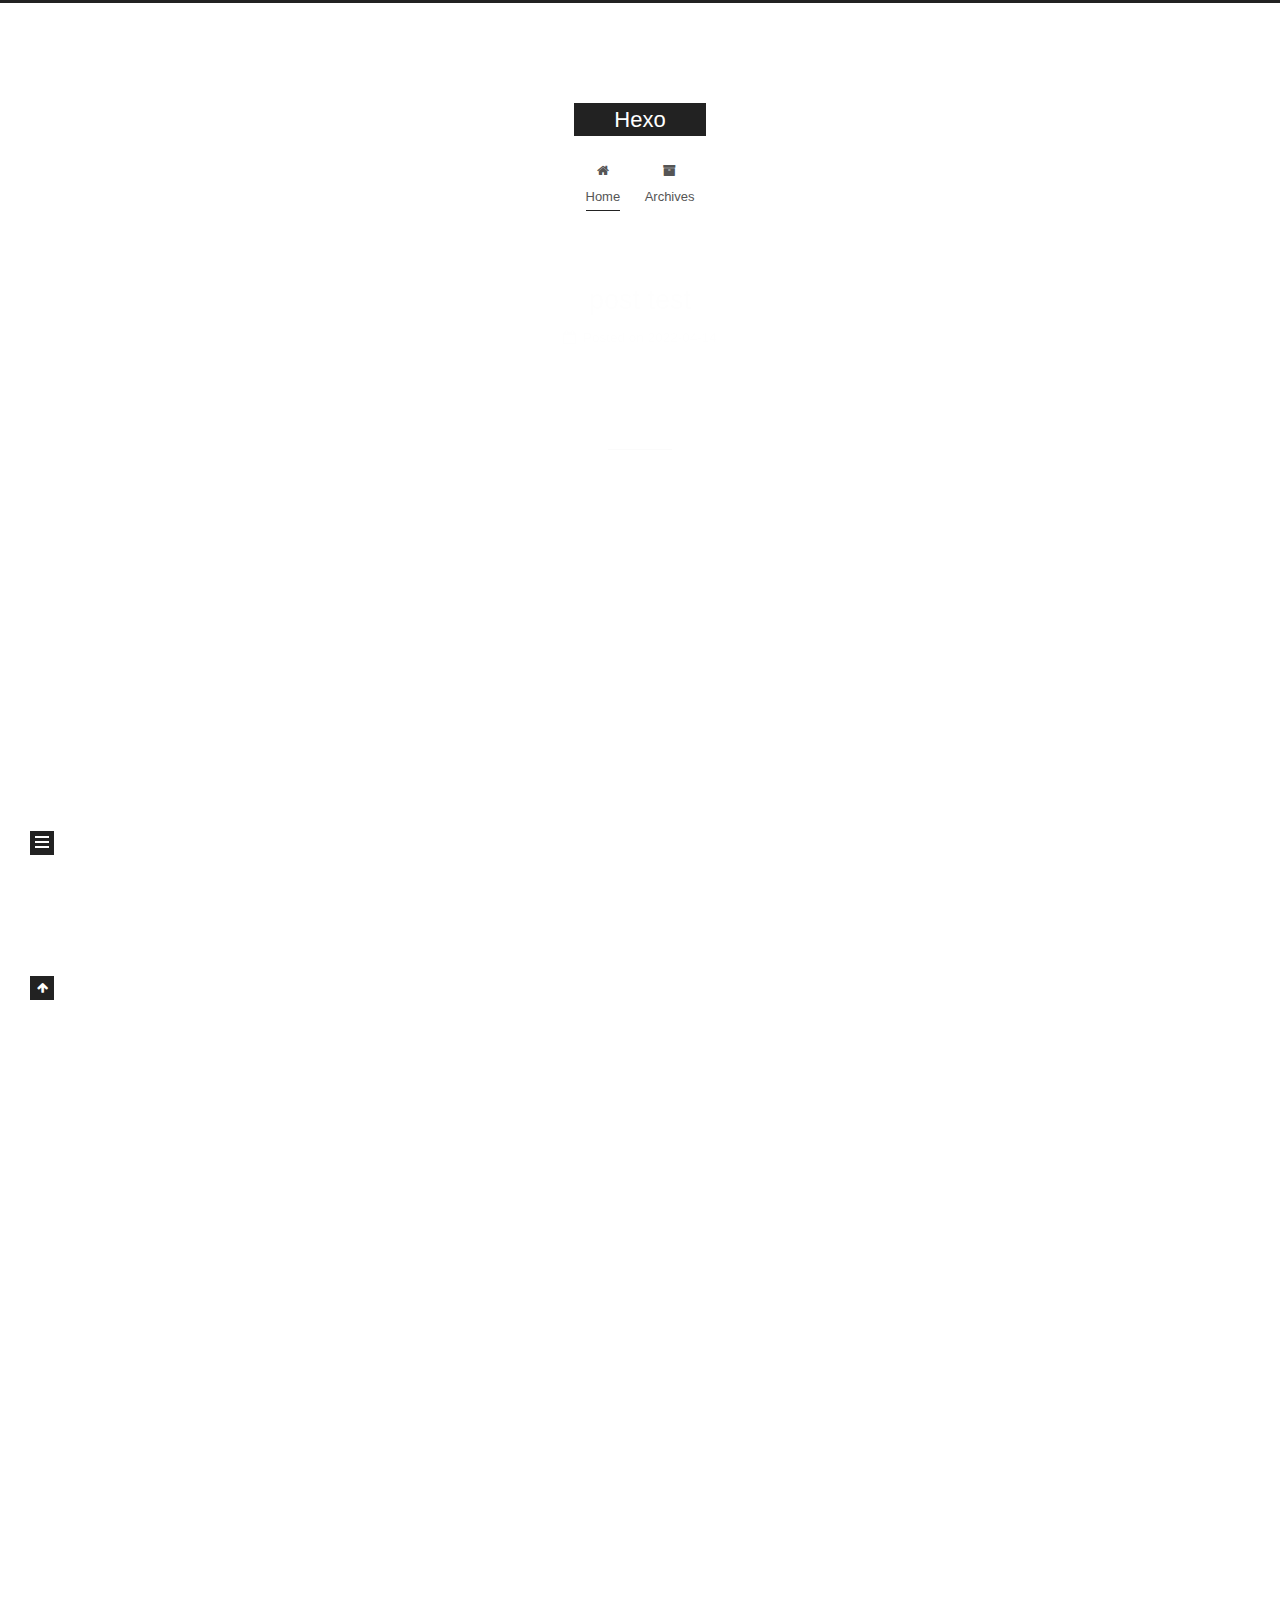
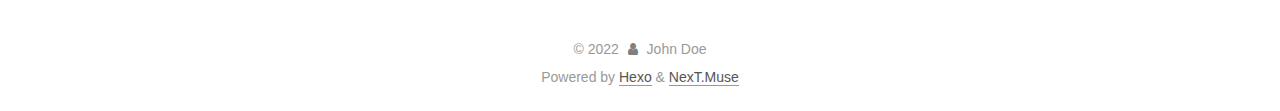
==== commit 707d76a1: "Site updated: 2022-04-14 23:14:29" ====
--- a/index.html
+++ b/index.html
@@ -141,6 +141,63 @@
 
           <div class="content index posts-expand">
             
+      
+  
+  
+  <article itemscope itemtype="http://schema.org/Article" class="post-block" lang="en">
+    <link itemprop="mainEntityOfPage" href="http://example.com/2022/04/14/post-test/">
+
+    <span hidden itemprop="author" itemscope itemtype="http://schema.org/Person">
+      <meta itemprop="image" content="/images/avatar.gif">
+      <meta itemprop="name" content="John Doe">
+      <meta itemprop="description" content="">
+    </span>
+
+    <span hidden itemprop="publisher" itemscope itemtype="http://schema.org/Organization">
+      <meta itemprop="name" content="Hexo">
+    </span>
+      <header class="post-header">
+        <h2 class="post-title" itemprop="name headline">
+          
+            <a href="/2022/04/14/post-test/" class="post-title-link" itemprop="url">post test</a>
+        </h2>
+
+        <div class="post-meta">
+            <span class="post-meta-item">
+              <span class="post-meta-item-icon">
+                <i class="fa fa-calendar-o"></i>
+              </span>
+              <span class="post-meta-item-text">Posted on</span>
+
+              <time title="Created: 2022-04-14 23:13:41" itemprop="dateCreated datePublished" datetime="2022-04-14T23:13:41+08:00">2022-04-14</time>
+            </span>
+
+          
+
+        </div>
+      </header>
+
+    
+    
+    
+    <div class="post-body" itemprop="articleBody">
+
+      
+          
+      
+    </div>
+
+    
+    
+    
+      <footer class="post-footer">
+        <div class="post-eof"></div>
+      </footer>
+  </article>
+  
+  
+  
+
       
   
   
@@ -277,7 +334,7 @@
       <div class="site-state-item site-state-posts">
           <a href="/archives/">
         
-          <span class="site-state-item-count">1</span>
+          <span class="site-state-item-count">2</span>
           <span class="site-state-item-name">posts</span>
         </a>
       </div>
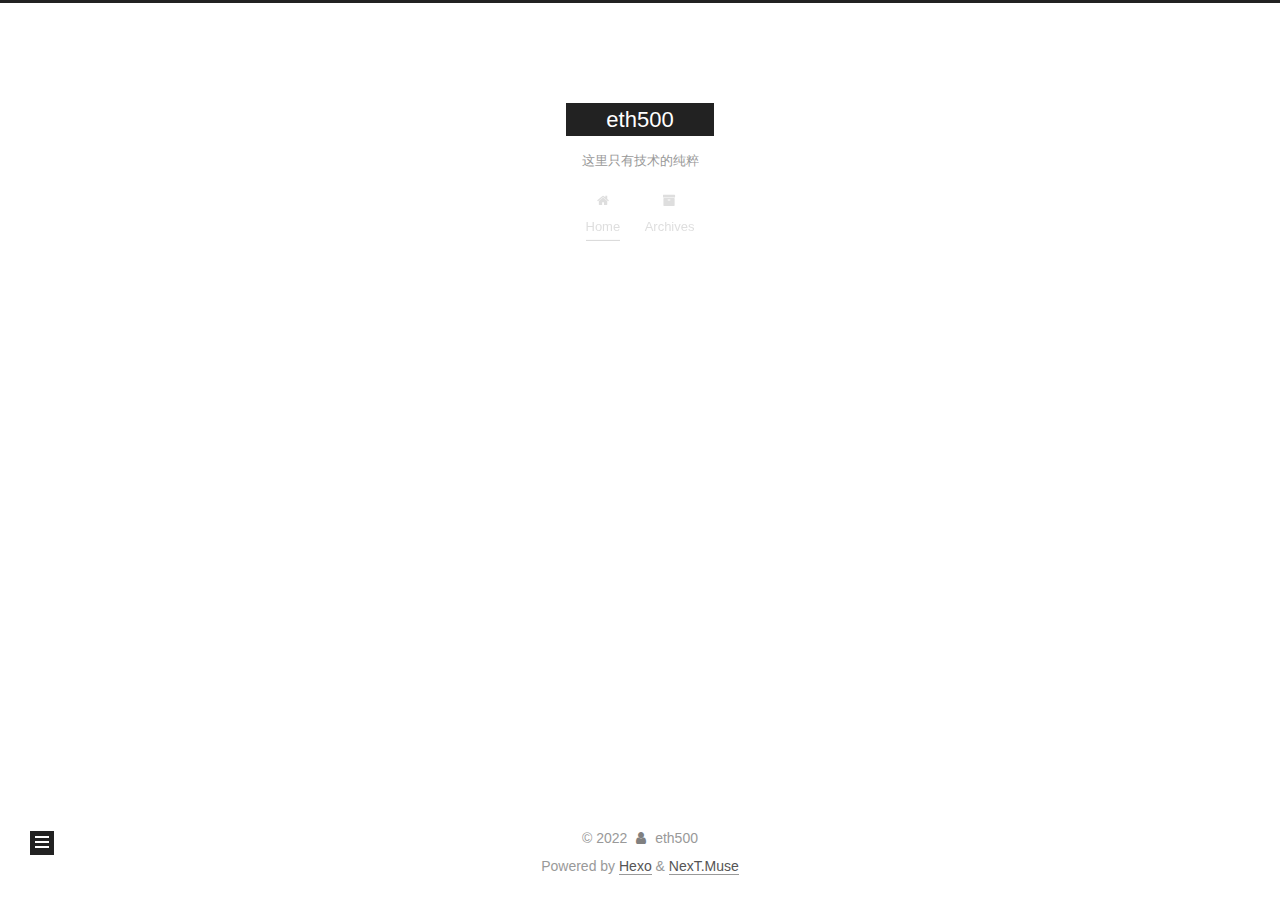
==== commit 04d90429: "Site updated: 2022-04-14 23:25:47" ====
--- a/index.html
+++ b/index.html
@@ -17,18 +17,18 @@
 
 <script id="hexo-configurations">
     var NexT = window.NexT || {};
-    var CONFIG = {"hostname":"example.com","root":"/","scheme":"Muse","version":"7.8.0","exturl":false,"sidebar":{"position":"left","display":"post","padding":18,"offset":12,"onmobile":false},"copycode":{"enable":false,"show_result":false,"style":null},"back2top":{"enable":true,"sidebar":false,"scrollpercent":false},"bookmark":{"enable":false,"color":"#222","save":"auto"},"fancybox":false,"mediumzoom":false,"lazyload":false,"pangu":false,"comments":{"style":"tabs","active":null,"storage":true,"lazyload":false,"nav":null},"algolia":{"hits":{"per_page":10},"labels":{"input_placeholder":"Search for Posts","hits_empty":"We didn't find any results for the search: ${query}","hits_stats":"${hits} results found in ${time} ms"}},"localsearch":{"enable":false,"trigger":"auto","top_n_per_article":1,"unescape":false,"preload":false},"motion":{"enable":true,"async":false,"transition":{"post_block":"fadeIn","post_header":"slideDownIn","post_body":"slideDownIn","coll_header":"slideLeftIn","sidebar":"slideUpIn"}}};
+    var CONFIG = {"hostname":"eth500.github.com","root":"/","scheme":"Muse","version":"7.8.0","exturl":false,"sidebar":{"position":"left","display":"post","padding":18,"offset":12,"onmobile":false},"copycode":{"enable":false,"show_result":false,"style":null},"back2top":{"enable":true,"sidebar":false,"scrollpercent":false},"bookmark":{"enable":false,"color":"#222","save":"auto"},"fancybox":false,"mediumzoom":false,"lazyload":false,"pangu":false,"comments":{"style":"tabs","active":null,"storage":true,"lazyload":false,"nav":null},"algolia":{"hits":{"per_page":10},"labels":{"input_placeholder":"Search for Posts","hits_empty":"We didn't find any results for the search: ${query}","hits_stats":"${hits} results found in ${time} ms"}},"localsearch":{"enable":false,"trigger":"auto","top_n_per_article":1,"unescape":false,"preload":false},"motion":{"enable":true,"async":false,"transition":{"post_block":"fadeIn","post_header":"slideDownIn","post_body":"slideDownIn","coll_header":"slideLeftIn","sidebar":"slideUpIn"}}};
   </script>
 
   <meta property="og:type" content="website">
-<meta property="og:title" content="Hexo">
-<meta property="og:url" content="http://example.com/index.html">
-<meta property="og:site_name" content="Hexo">
+<meta property="og:title" content="eth500">
+<meta property="og:url" content="http://eth500.github.com/index.html">
+<meta property="og:site_name" content="eth500">
 <meta property="og:locale" content="en_US">
-<meta property="article:author" content="John Doe">
+<meta property="article:author" content="eth500">
 <meta name="twitter:card" content="summary">
 
-<link rel="canonical" href="http://example.com/">
+<link rel="canonical" href="http://eth500.github.com/">
 
 
 <script id="page-configurations">
@@ -41,7 +41,7 @@
   };
 </script>
 
-  <title>Hexo</title>
+  <title>eth500</title>
   
 
 
@@ -92,9 +92,10 @@
 
     <a href="/" class="brand" rel="start">
       <span class="logo-line-before"><i></i></span>
-      <h1 class="site-title">Hexo</h1>
+      <h1 class="site-title">eth500</h1>
       <span class="logo-line-after"><i></i></span>
     </a>
+      <p class="site-subtitle" itemprop="description">这里只有技术的纯粹</p>
   </div>
 
   <div class="site-nav-right">
@@ -145,16 +146,16 @@
   
   
   <article itemscope itemtype="http://schema.org/Article" class="post-block" lang="en">
-    <link itemprop="mainEntityOfPage" href="http://example.com/2022/04/14/post-test/">
+    <link itemprop="mainEntityOfPage" href="http://eth500.github.com/2022/04/14/post-test/">
 
     <span hidden itemprop="author" itemscope itemtype="http://schema.org/Person">
       <meta itemprop="image" content="/images/avatar.gif">
-      <meta itemprop="name" content="John Doe">
+      <meta itemprop="name" content="eth500">
       <meta itemprop="description" content="">
     </span>
 
     <span hidden itemprop="publisher" itemscope itemtype="http://schema.org/Organization">
-      <meta itemprop="name" content="Hexo">
+      <meta itemprop="name" content="eth500">
     </span>
       <header class="post-header">
         <h2 class="post-title" itemprop="name headline">
@@ -168,8 +169,9 @@
                 <i class="fa fa-calendar-o"></i>
               </span>
               <span class="post-meta-item-text">Posted on</span>
-
-              <time title="Created: 2022-04-14 23:13:41" itemprop="dateCreated datePublished" datetime="2022-04-14T23:13:41+08:00">2022-04-14</time>
+              
+
+              <time title="Created: 2022-04-14 23:13:41 / Modified: 23:24:22" itemprop="dateCreated datePublished" datetime="2022-04-14T23:13:41+08:00">2022-04-14</time>
             </span>
 
           
@@ -184,76 +186,6 @@
 
       
           
-      
-    </div>
-
-    
-    
-    
-      <footer class="post-footer">
-        <div class="post-eof"></div>
-      </footer>
-  </article>
-  
-  
-  
-
-      
-  
-  
-  <article itemscope itemtype="http://schema.org/Article" class="post-block" lang="en">
-    <link itemprop="mainEntityOfPage" href="http://example.com/2022/04/14/hello-world/">
-
-    <span hidden itemprop="author" itemscope itemtype="http://schema.org/Person">
-      <meta itemprop="image" content="/images/avatar.gif">
-      <meta itemprop="name" content="John Doe">
-      <meta itemprop="description" content="">
-    </span>
-
-    <span hidden itemprop="publisher" itemscope itemtype="http://schema.org/Organization">
-      <meta itemprop="name" content="Hexo">
-    </span>
-      <header class="post-header">
-        <h2 class="post-title" itemprop="name headline">
-          
-            <a href="/2022/04/14/hello-world/" class="post-title-link" itemprop="url">Hello World</a>
-        </h2>
-
-        <div class="post-meta">
-            <span class="post-meta-item">
-              <span class="post-meta-item-icon">
-                <i class="fa fa-calendar-o"></i>
-              </span>
-              <span class="post-meta-item-text">Posted on</span>
-
-              <time title="Created: 2022-04-14 22:54:02" itemprop="dateCreated datePublished" datetime="2022-04-14T22:54:02+08:00">2022-04-14</time>
-            </span>
-
-          
-
-        </div>
-      </header>
-
-    
-    
-    
-    <div class="post-body" itemprop="articleBody">
-
-      
-          <p>Welcome to <a target="_blank" rel="noopener" href="https://hexo.io/">Hexo</a>! This is your very first post. Check <a target="_blank" rel="noopener" href="https://hexo.io/docs/">documentation</a> for more info. If you get any problems when using Hexo, you can find the answer in <a target="_blank" rel="noopener" href="https://hexo.io/docs/troubleshooting.html">troubleshooting</a> or you can ask me on <a target="_blank" rel="noopener" href="https://github.com/hexojs/hexo/issues">GitHub</a>.</p>
-<h2 id="Quick-Start"><a href="#Quick-Start" class="headerlink" title="Quick Start"></a>Quick Start</h2><h3 id="Create-a-new-post"><a href="#Create-a-new-post" class="headerlink" title="Create a new post"></a>Create a new post</h3><figure class="highlight bash"><table><tr><td class="gutter"><pre><span class="line">1</span><br></pre></td><td class="code"><pre><span class="line">$ hexo new <span class="string">&quot;My New Post&quot;</span></span><br></pre></td></tr></table></figure>
-
-<p>More info: <a target="_blank" rel="noopener" href="https://hexo.io/docs/writing.html">Writing</a></p>
-<h3 id="Run-server"><a href="#Run-server" class="headerlink" title="Run server"></a>Run server</h3><figure class="highlight bash"><table><tr><td class="gutter"><pre><span class="line">1</span><br></pre></td><td class="code"><pre><span class="line">$ hexo server</span><br></pre></td></tr></table></figure>
-
-<p>More info: <a target="_blank" rel="noopener" href="https://hexo.io/docs/server.html">Server</a></p>
-<h3 id="Generate-static-files"><a href="#Generate-static-files" class="headerlink" title="Generate static files"></a>Generate static files</h3><figure class="highlight bash"><table><tr><td class="gutter"><pre><span class="line">1</span><br></pre></td><td class="code"><pre><span class="line">$ hexo generate</span><br></pre></td></tr></table></figure>
-
-<p>More info: <a target="_blank" rel="noopener" href="https://hexo.io/docs/generating.html">Generating</a></p>
-<h3 id="Deploy-to-remote-sites"><a href="#Deploy-to-remote-sites" class="headerlink" title="Deploy to remote sites"></a>Deploy to remote sites</h3><figure class="highlight bash"><table><tr><td class="gutter"><pre><span class="line">1</span><br></pre></td><td class="code"><pre><span class="line">$ hexo deploy</span><br></pre></td></tr></table></figure>
-
-<p>More info: <a target="_blank" rel="noopener" href="https://hexo.io/docs/one-command-deployment.html">Deployment</a></p>
-
       
     </div>
 
@@ -326,7 +258,7 @@
 
       <div class="site-overview-wrap sidebar-panel">
         <div class="site-author motion-element" itemprop="author" itemscope itemtype="http://schema.org/Person">
-  <p class="site-author-name" itemprop="name">John Doe</p>
+  <p class="site-author-name" itemprop="name">eth500</p>
   <div class="site-description" itemprop="description"></div>
 </div>
 <div class="site-state-wrap motion-element">
@@ -334,7 +266,7 @@
       <div class="site-state-item site-state-posts">
           <a href="/archives/">
         
-          <span class="site-state-item-count">2</span>
+          <span class="site-state-item-count">1</span>
           <span class="site-state-item-name">posts</span>
         </a>
       </div>
@@ -366,7 +298,7 @@
   <span class="with-love">
     <i class="fa fa-user"></i>
   </span>
-  <span class="author" itemprop="copyrightHolder">John Doe</span>
+  <span class="author" itemprop="copyrightHolder">eth500</span>
 </div>
   <div class="powered-by">Powered by <a href="https://hexo.io/" class="theme-link" rel="noopener" target="_blank">Hexo</a> & <a href="https://muse.theme-next.org/" class="theme-link" rel="noopener" target="_blank">NexT.Muse</a>
   </div>
--- a/css/main.css
+++ b/css/main.css
@@ -1172,7 +1172,7 @@
 }
 .links-of-author a::before,
 .links-of-author span.exturl::before {
-  background: #268bff;
+  background: #e393c8;
   border-radius: 50%;
   content: ' ';
   display: inline-block;
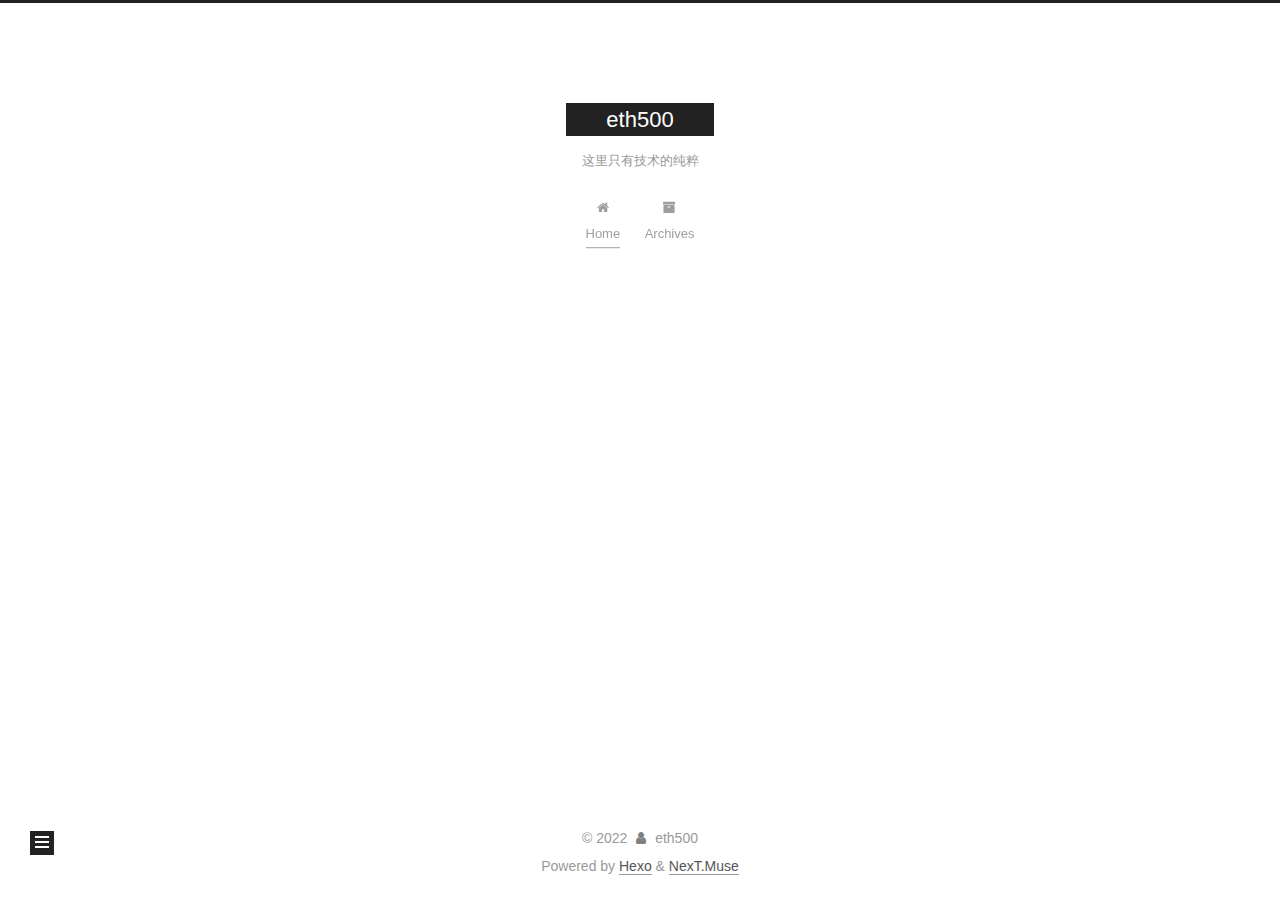
==== commit eead8463: "Site updated: 2022-04-14 23:29:32" ====
--- a/index.html
+++ b/index.html
@@ -146,7 +146,7 @@
   
   
   <article itemscope itemtype="http://schema.org/Article" class="post-block" lang="en">
-    <link itemprop="mainEntityOfPage" href="http://eth500.github.com/2022/04/14/post-test/">
+    <link itemprop="mainEntityOfPage" href="http://eth500.github.com/2022/04/14/we-go/">
 
     <span hidden itemprop="author" itemscope itemtype="http://schema.org/Person">
       <meta itemprop="image" content="/images/avatar.gif">
@@ -160,7 +160,7 @@
       <header class="post-header">
         <h2 class="post-title" itemprop="name headline">
           
-            <a href="/2022/04/14/post-test/" class="post-title-link" itemprop="url">post test</a>
+            <a href="/2022/04/14/we-go/" class="post-title-link" itemprop="url">we go</a>
         </h2>
 
         <div class="post-meta">
@@ -169,9 +169,8 @@
                 <i class="fa fa-calendar-o"></i>
               </span>
               <span class="post-meta-item-text">Posted on</span>
-              
-
-              <time title="Created: 2022-04-14 23:13:41 / Modified: 23:24:22" itemprop="dateCreated datePublished" datetime="2022-04-14T23:13:41+08:00">2022-04-14</time>
+
+              <time title="Created: 2022-04-14 23:28:04" itemprop="dateCreated datePublished" datetime="2022-04-14T23:28:04+08:00">2022-04-14</time>
             </span>
 
           
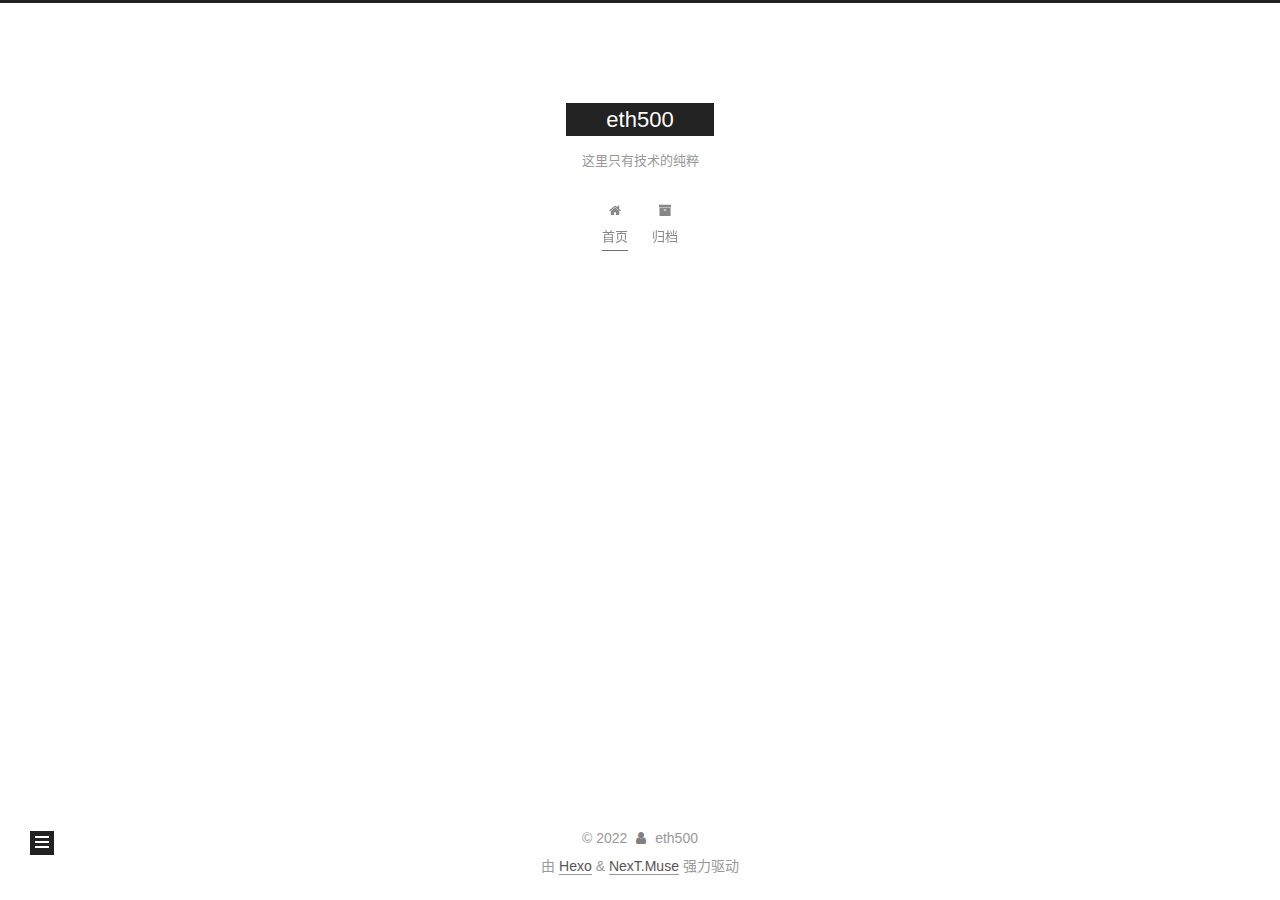
==== commit 5c91f700: "Site updated: 2022-04-14 23:33:14" ====
--- a/index.html
+++ b/index.html
@@ -1,5 +1,5 @@
 <!DOCTYPE html>
-<html lang="en">
+<html lang="zh-CN">
 <head>
   <meta charset="UTF-8">
 <meta name="viewport" content="width=device-width, initial-scale=1, maximum-scale=2">
@@ -24,7 +24,7 @@
 <meta property="og:title" content="eth500">
 <meta property="og:url" content="http://eth500.github.com/index.html">
 <meta property="og:site_name" content="eth500">
-<meta property="og:locale" content="en_US">
+<meta property="og:locale" content="zh_CN">
 <meta property="article:author" content="eth500">
 <meta name="twitter:card" content="summary">
 
@@ -37,7 +37,7 @@
     sidebar: "",
     isHome : true,
     isPost : false,
-    lang   : 'en'
+    lang   : 'zh-CN'
   };
 </script>
 
@@ -81,7 +81,7 @@
     <header class="header" itemscope itemtype="http://schema.org/WPHeader">
       <div class="header-inner"><div class="site-brand-container">
   <div class="site-nav-toggle">
-    <div class="toggle" aria-label="Toggle navigation bar">
+    <div class="toggle" aria-label="切换导航栏">
       <span class="toggle-line toggle-line-first"></span>
       <span class="toggle-line toggle-line-middle"></span>
       <span class="toggle-line toggle-line-last"></span>
@@ -111,12 +111,12 @@
   <ul id="menu" class="menu">
         <li class="menu-item menu-item-home">
 
-    <a href="/" rel="section"><i class="fa fa-fw fa-home"></i>Home</a>
+    <a href="/" rel="section"><i class="fa fa-fw fa-home"></i>首页</a>
 
   </li>
         <li class="menu-item menu-item-archives">
 
-    <a href="/archives/" rel="section"><i class="fa fa-fw fa-archive"></i>Archives</a>
+    <a href="/archives/" rel="section"><i class="fa fa-fw fa-archive"></i>归档</a>
 
   </li>
   </ul>
@@ -145,7 +145,7 @@
       
   
   
-  <article itemscope itemtype="http://schema.org/Article" class="post-block" lang="en">
+  <article itemscope itemtype="http://schema.org/Article" class="post-block" lang="zh-CN">
     <link itemprop="mainEntityOfPage" href="http://eth500.github.com/2022/04/14/we-go/">
 
     <span hidden itemprop="author" itemscope itemtype="http://schema.org/Person">
@@ -168,9 +168,9 @@
               <span class="post-meta-item-icon">
                 <i class="fa fa-calendar-o"></i>
               </span>
-              <span class="post-meta-item-text">Posted on</span>
-
-              <time title="Created: 2022-04-14 23:28:04" itemprop="dateCreated datePublished" datetime="2022-04-14T23:28:04+08:00">2022-04-14</time>
+              <span class="post-meta-item-text">发表于</span>
+
+              <time title="创建时间：2022-04-14 23:28:04" itemprop="dateCreated datePublished" datetime="2022-04-14T23:28:04+08:00">2022-04-14</time>
             </span>
 
           
@@ -243,10 +243,10 @@
 
       <ul class="sidebar-nav motion-element">
         <li class="sidebar-nav-toc">
-          Table of Contents
+          文章目录
         </li>
         <li class="sidebar-nav-overview">
-          Overview
+          站点概览
         </li>
       </ul>
 
@@ -266,7 +266,7 @@
           <a href="/archives/">
         
           <span class="site-state-item-count">1</span>
-          <span class="site-state-item-name">posts</span>
+          <span class="site-state-item-name">日志</span>
         </a>
       </div>
   </nav>
@@ -299,7 +299,7 @@
   </span>
   <span class="author" itemprop="copyrightHolder">eth500</span>
 </div>
-  <div class="powered-by">Powered by <a href="https://hexo.io/" class="theme-link" rel="noopener" target="_blank">Hexo</a> & <a href="https://muse.theme-next.org/" class="theme-link" rel="noopener" target="_blank">NexT.Muse</a>
+  <div class="powered-by">由 <a href="https://hexo.io/" class="theme-link" rel="noopener" target="_blank">Hexo</a> & <a href="https://muse.theme-next.org/" class="theme-link" rel="noopener" target="_blank">NexT.Muse</a> 强力驱动
   </div>
 
         
